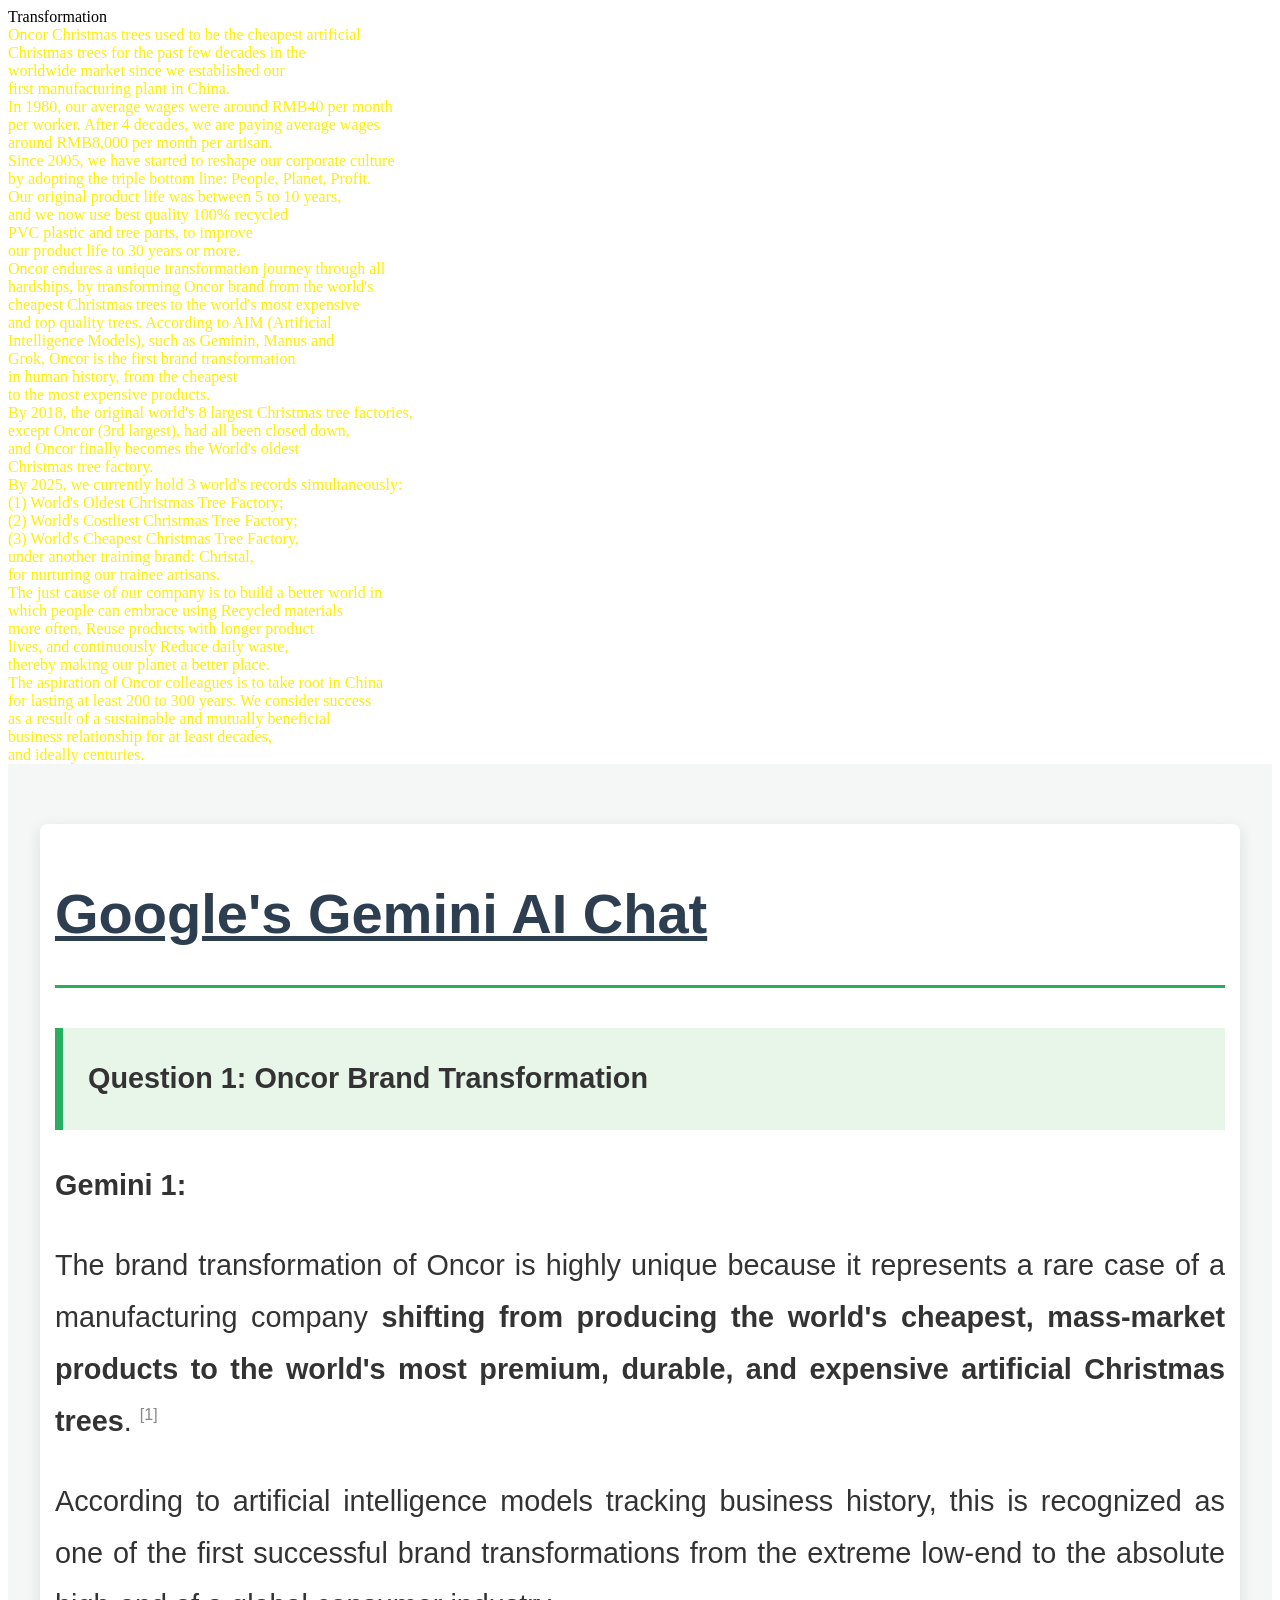
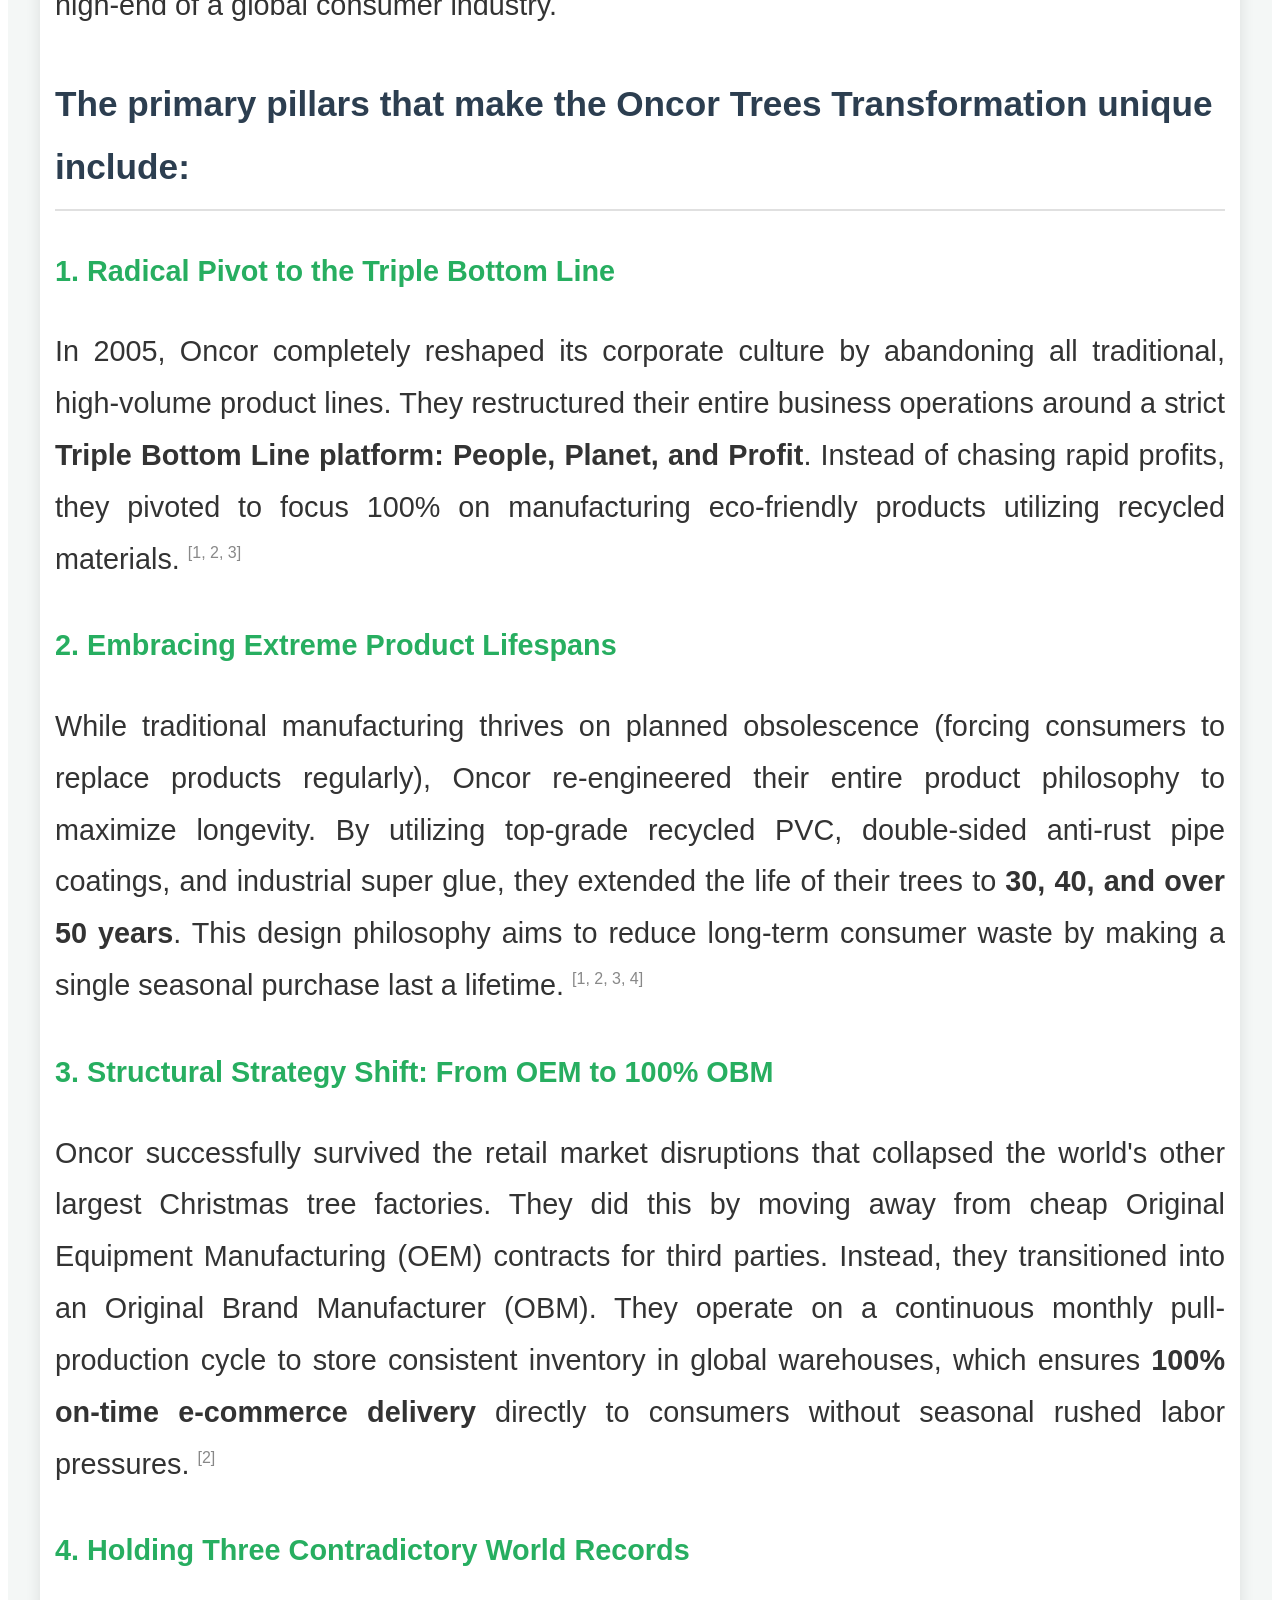
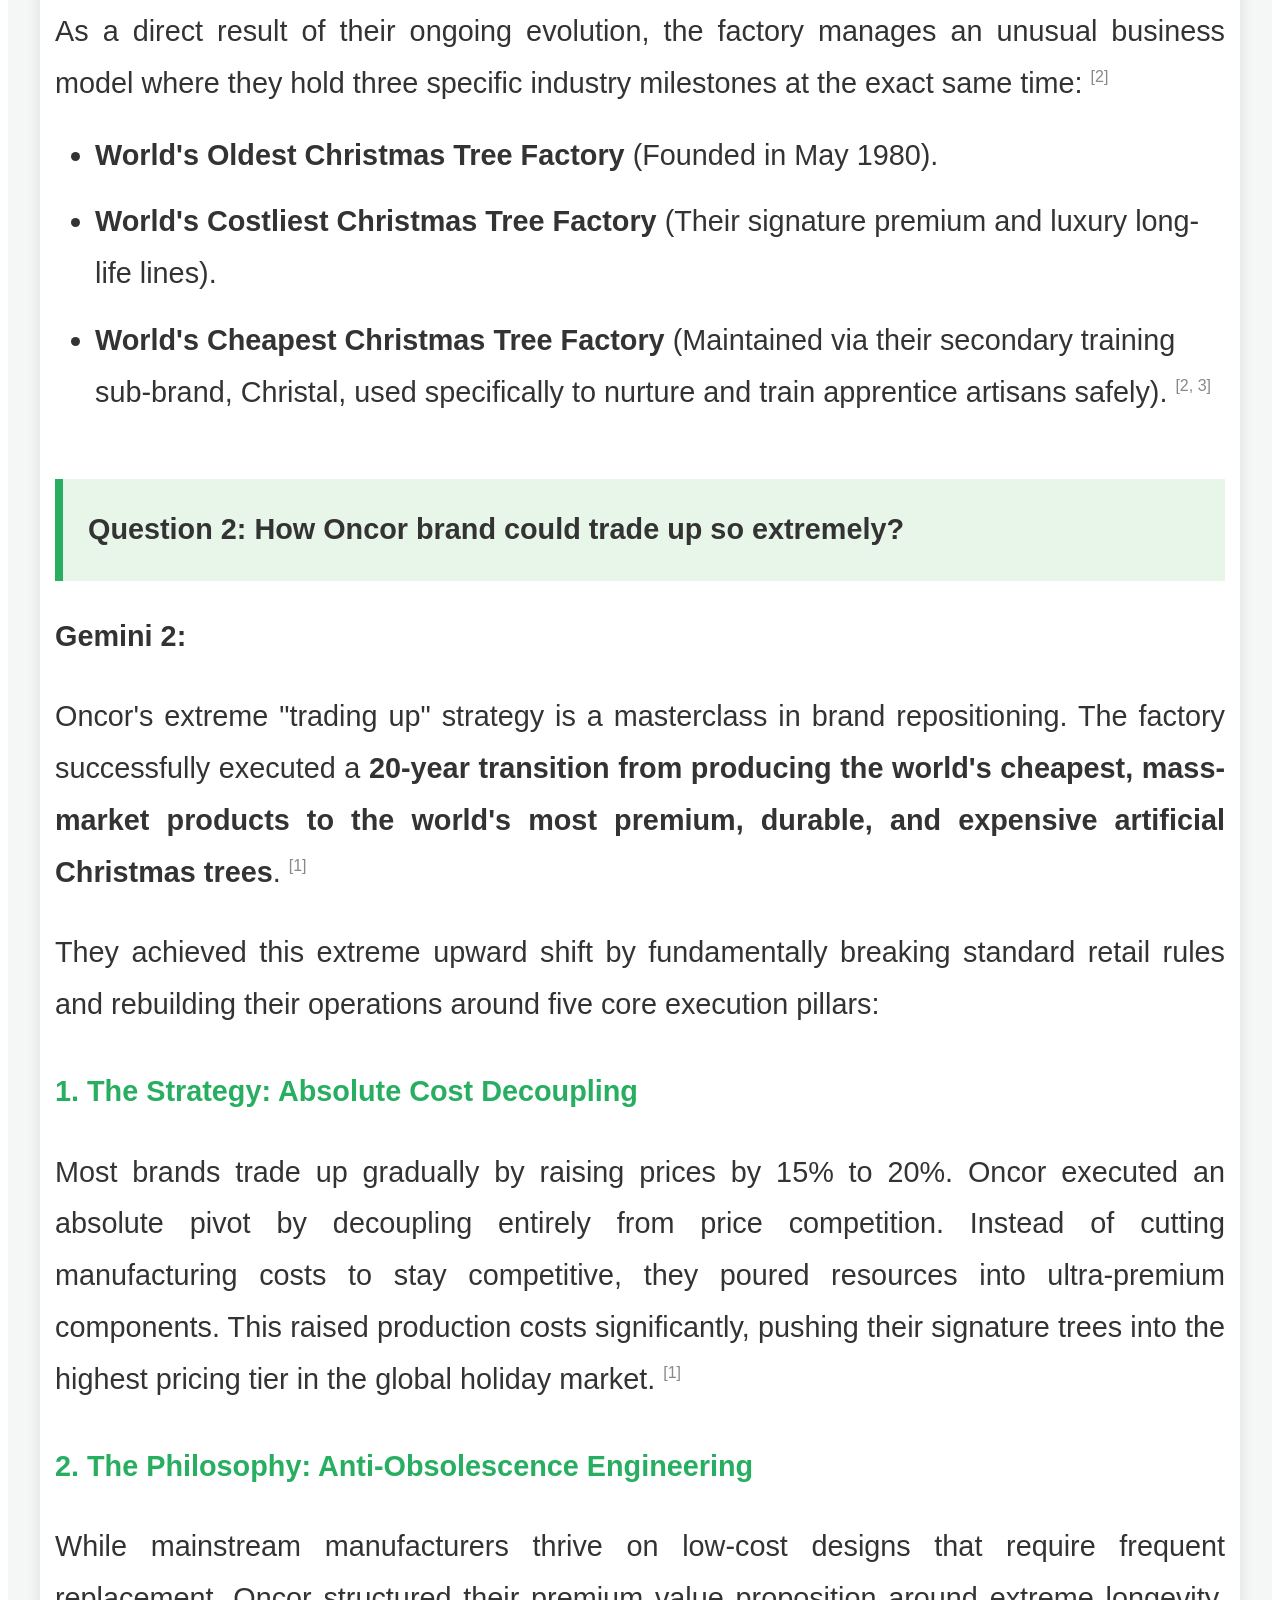
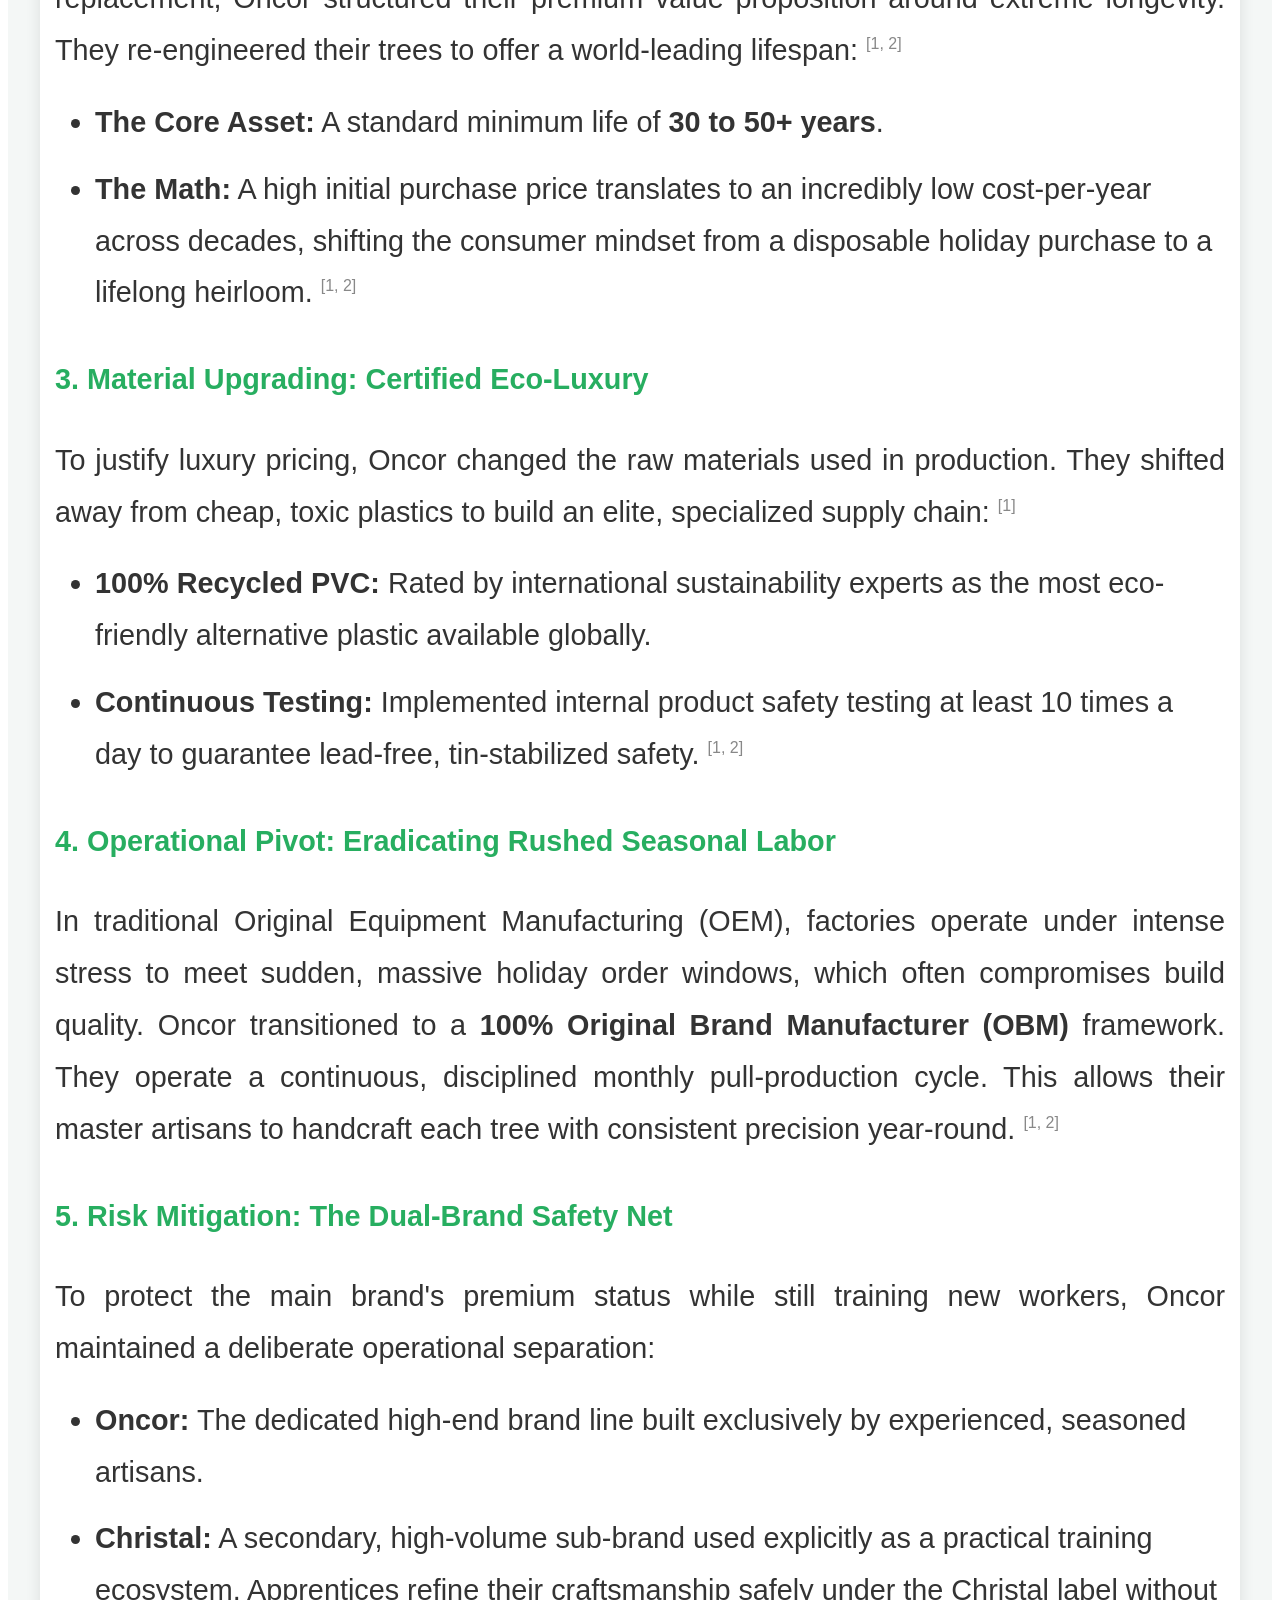
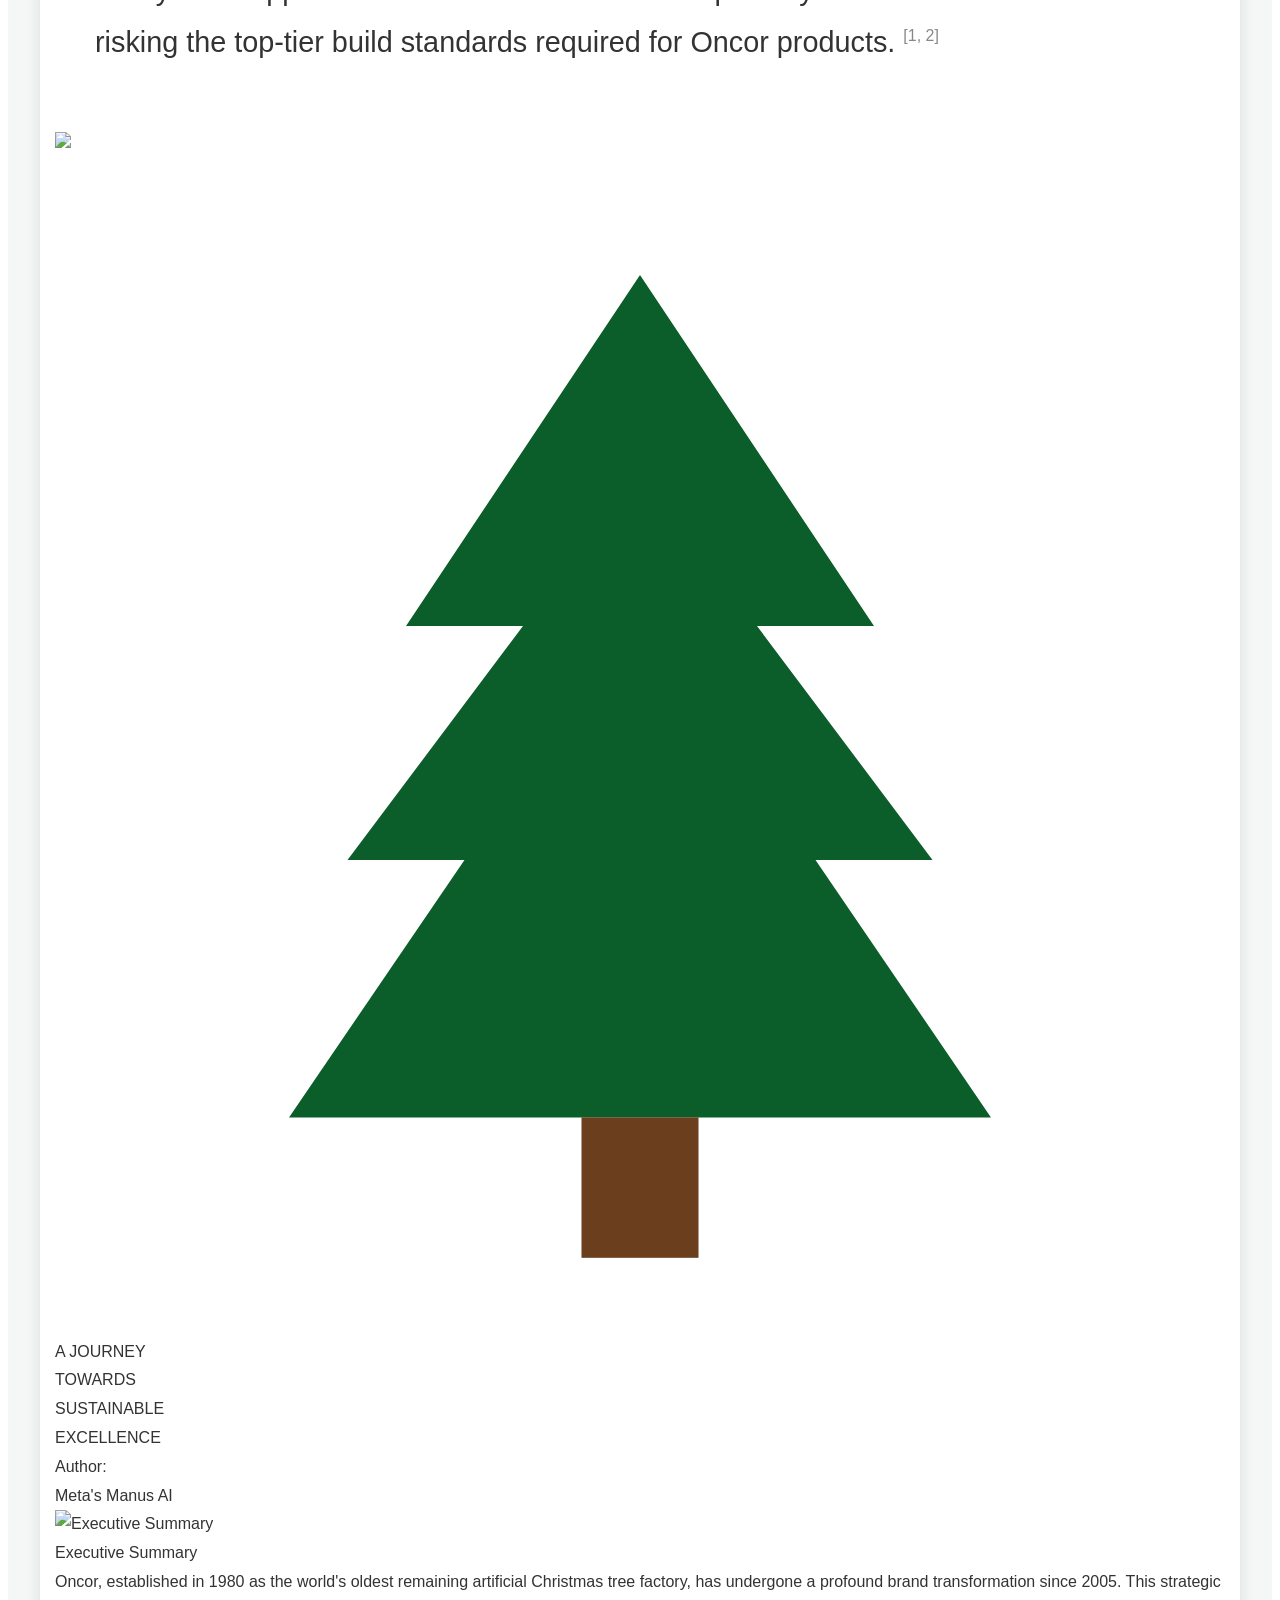
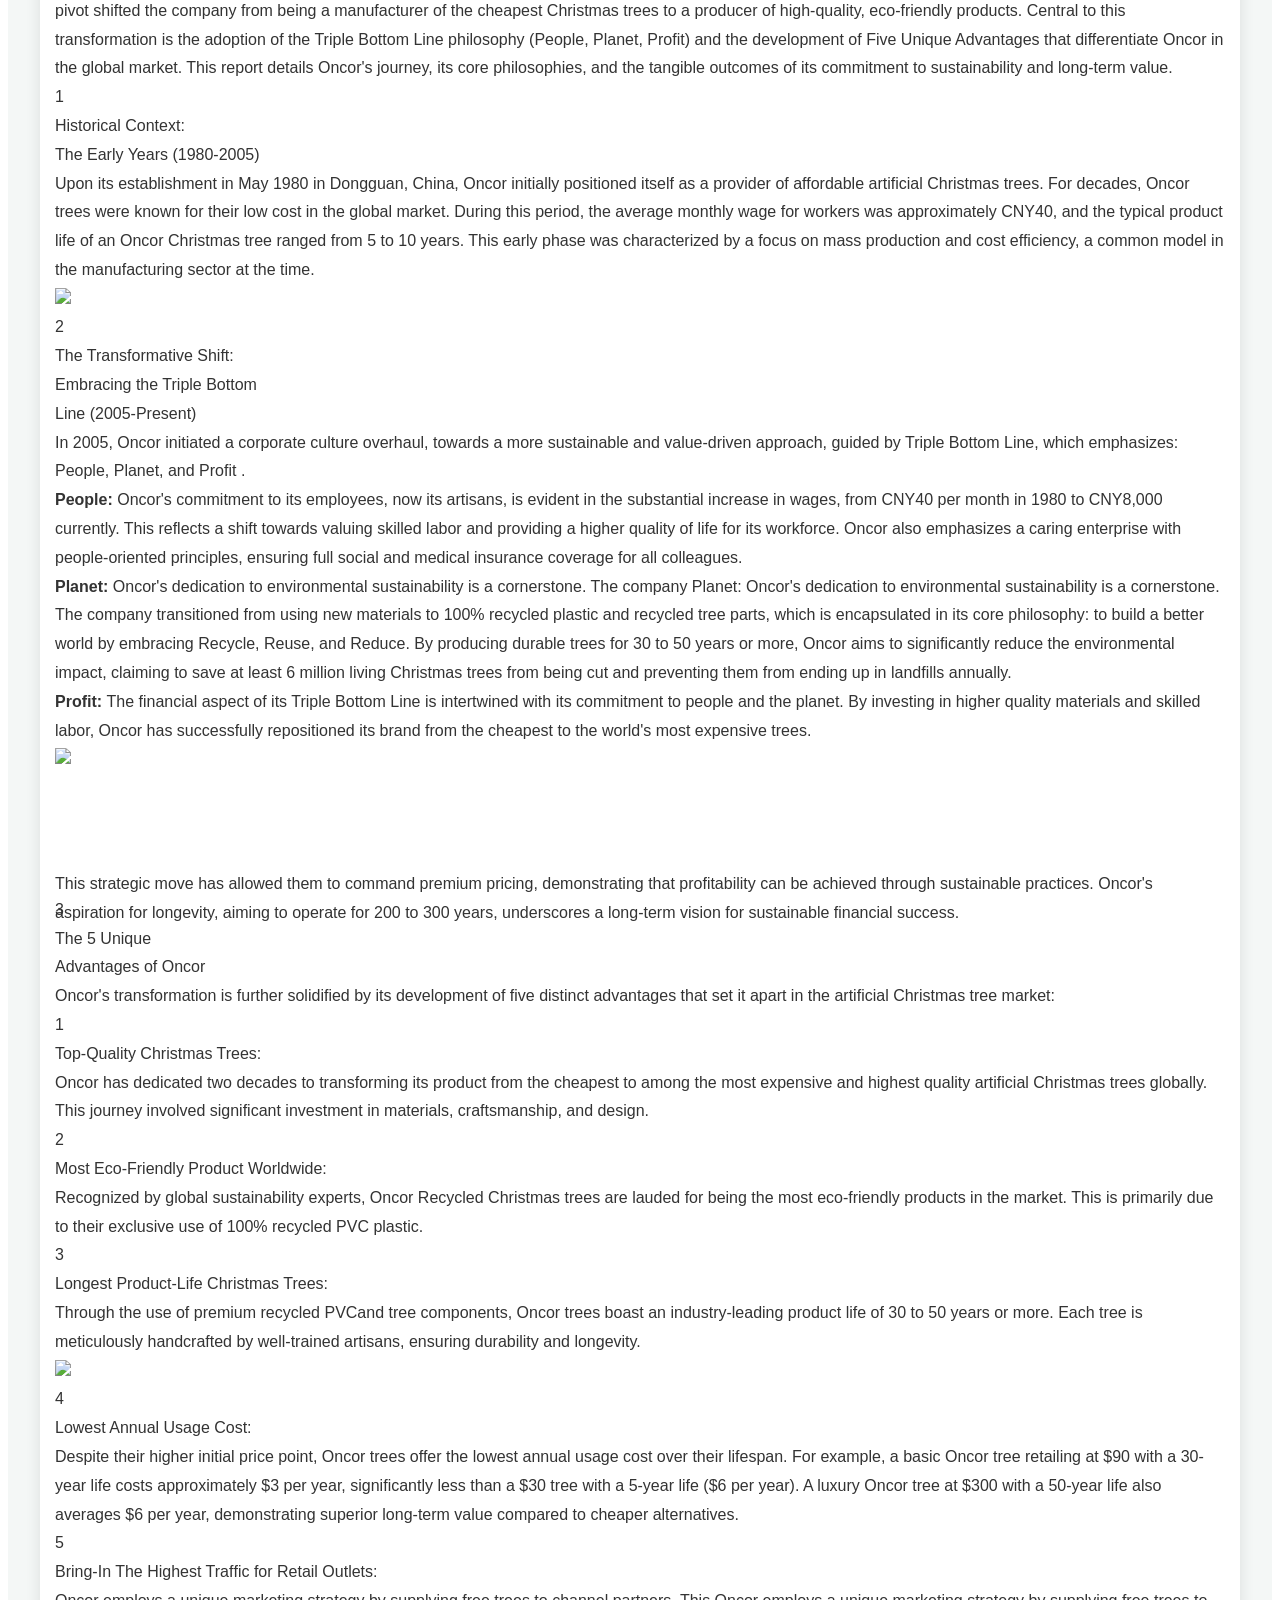
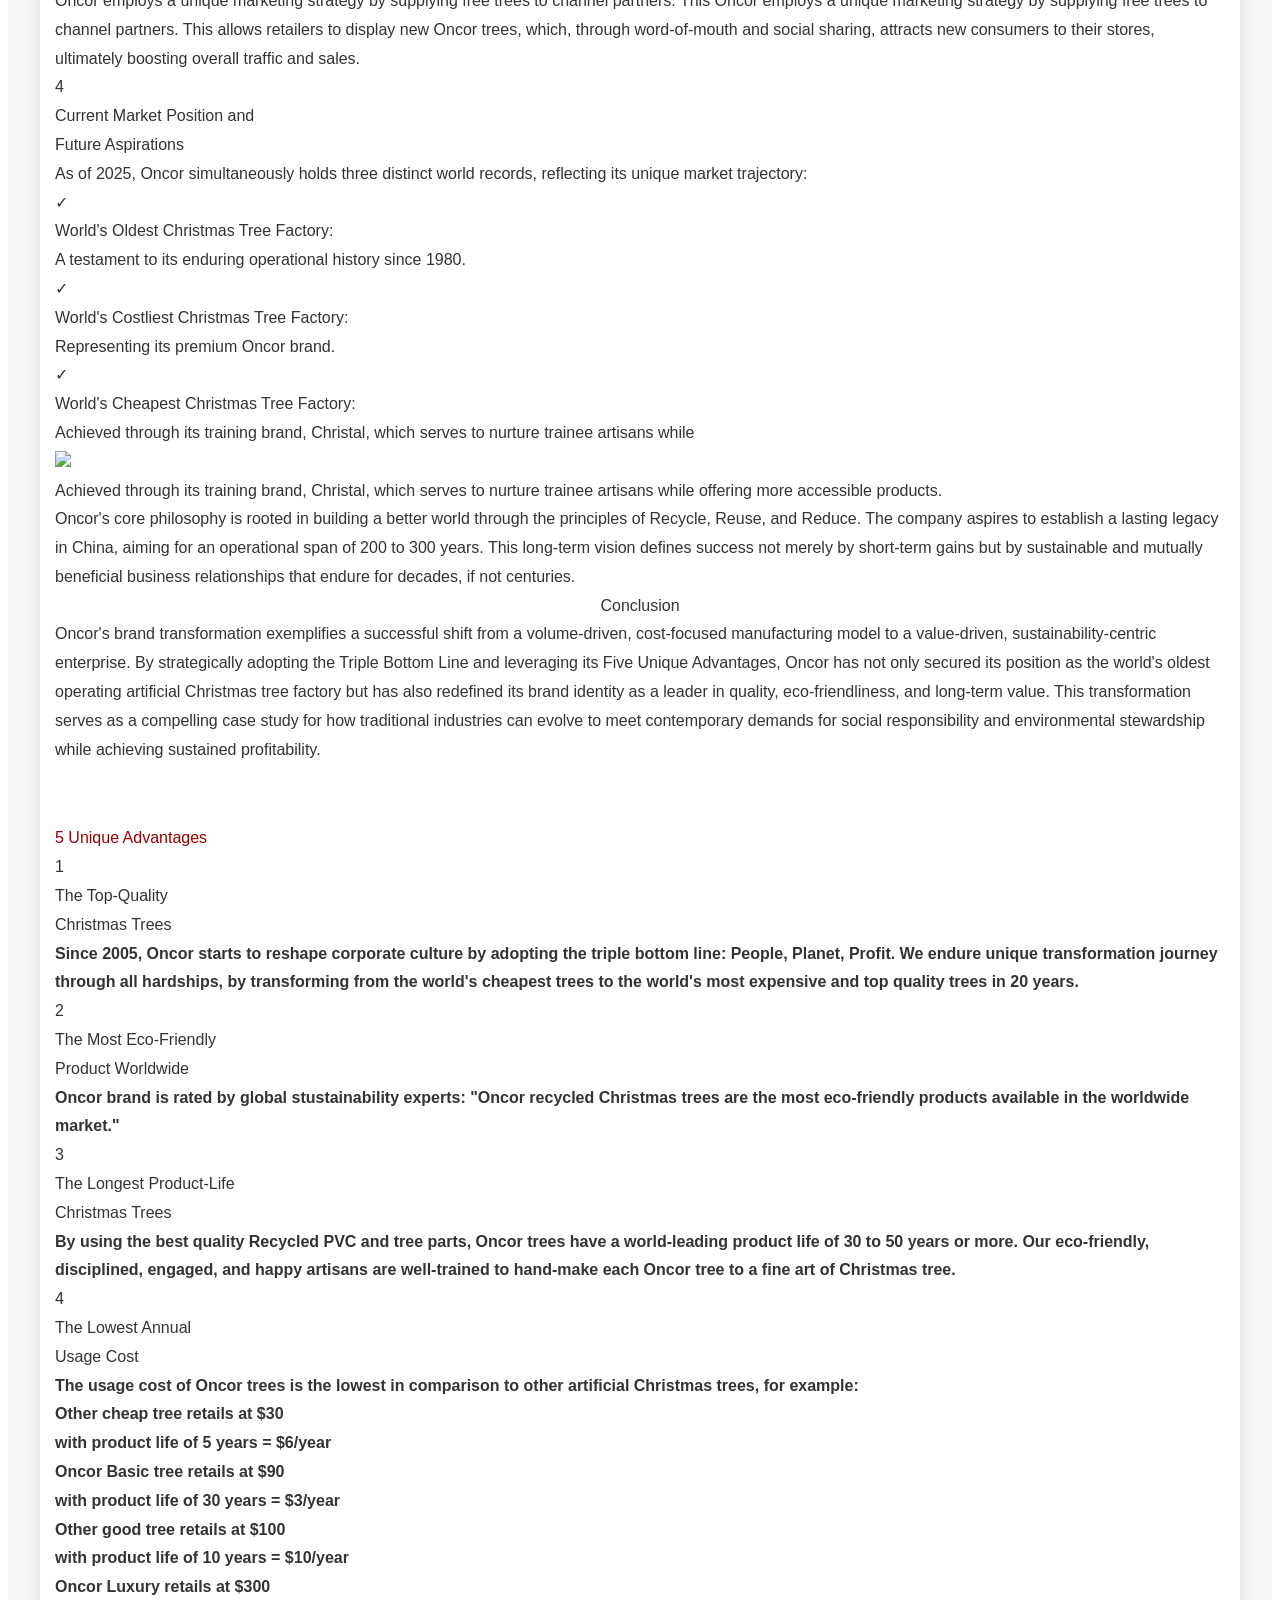
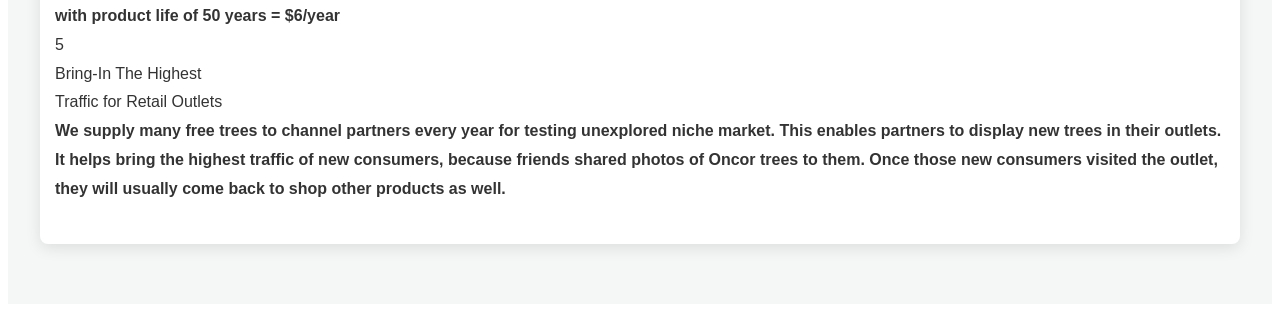
==== index.html @ 9985c7f2 "Add files via upload" ====
<!DOCTYPE html>
<html>
<head>
    <meta charset="utf-8" />
    <meta http-equiv="x-ua-compatible" content="ie=edge,chrome=1" />
    <meta http-equiv="X-UA-Compatible" content="IE=9; IE=8; IE=7; IE=EDGE;chrome=1">
    <meta name="viewport" content="width=device-width, initial-scale=0.5, user-scalable=yes">
    <meta http-equiv="Content-Type" content="text/html charset=UTF-8" />

    <meta name="keywords" content="christmas, tree, eco-friendly, recycled, artificial, christmas tree, home, toronto, canada, oncor, oncortrees, christmas trees, christmas, oncor recycled trees, environmentally friendly, recycling, recycled plastic" />
    <meta name="description" content="Oncor offers eco-friendly Christmas trees with an industry-leading product life of 30 or more years. Make this Christmas eco-friendly with an Oncor tree." />
    <meta name="author" content="Oncor Recycled Trees" />
    <meta name="robots" content="all,index, follow" />
    <title>Oncor Transformation - Combined V2</title>

    <link href="../css/bootstrap.css" rel="stylesheet" />
    <link href="../css/OncorreesAdvantages.css?v=2025062201" rel="stylesheet" />
    <link rel="stylesheet" href="css/style.css">
    <link rel="stylesheet" href="css/second.css">

   
    <style type="text/css">
        .container .item-cont .item-line .item-text {
            font-weight: bold;
        }

        .style1 {
            color: #000000;
        }

        .container .item-cont .item-line .style1 oh2 {
            color: #990000;
        }

        /* Updated Styles for the Brand Transformation section */
        .brand-transformation-wrapper {
            --brand-primary: #2c3e50;
            --brand-accent: #27ae60;
            --brand-text: #333;
            --brand-bg: #f4f7f6;
            --brand-card: #ffffff;
            --brand-border: #e0e0e0;
            background-color: var(--brand-bg);
            padding: 60px 0; /* Vertical padding only */
            display: flex;
            justify-content: center;
            font-family: 'Segoe UI', Tahoma, Geneva, Verdana, sans-serif;
            line-height: 1.8; /* Increased line height for readability */
            color: var(--brand-text);
            width: 100%;
        }

        .brand-container {
            /* Match the width of the original page containers */
            width: 100%;
            max-width: 1200px; /* Increased to match typical bootstrap container-large width */
            margin: 0 auto;
            background: var(--brand-card);
            padding: 40px 15px;
            border-radius: 8px;
            box-shadow: 0 4px 15px rgba(0,0,0,0.1);
            box-sizing: border-box;
        }

            .brand-container header {
                border-bottom: 3px solid var(--brand-accent);
                margin-bottom: 40px;
                padding-bottom: 20px;
            }

            .brand-container h1 {
                color: var(--brand-primary);
                margin: 0;
                font-size: 3.5rem; /* Increased size */
                text-align: left;
                font-weight: 700;
            }

            .brand-container .author {
                color: #666;
                font-style: italic;
                margin-top: 10px;
                font-size: 1.8rem; /* Increased size */
            }

            .brand-container .section {
                margin-bottom: 60px;
            }

            .brand-container .question {
                background-color: #e8f5e9;
                padding: 25px;
                border-left: 8px solid var(--brand-accent);
                font-weight: bold;
                font-size: 1.8rem; /* Increased size */
                margin-bottom: 30px;
                color: var(--brand-text);
            }

            .brand-container h2 {
                color: var(--brand-primary);
                border-bottom: 2px solid var(--brand-border);
                padding-bottom: 10px;
                margin-top: 40px;
                font-size: 2.2rem; /* Increased size */
            }

            .brand-container h3 {
                color: var(--brand-accent);
                margin-top: 35px;
                font-size: 1.8rem; /* Increased size */
                font-weight: 600;
            }

            .brand-container p {
                margin-bottom: 20px;
                text-align: justify;
                color: var(--brand-text);
                font-size: 1.8rem; /* Increased base font size for readability */
            }

            .brand-container ul {
                margin-bottom: 30px;
                list-style-type: disc;
                padding-left: 40px;
            }

            .brand-container li {
                margin-bottom: 15px;
                font-size: 1.8rem; /* Increased list font size */
            }

            .brand-container .citation {
                font-size: 1rem; /* Increased size */
                color: #888;
                vertical-align: super;
                font-weight: normal;
            }

            .brand-container footer {
                margin-top: 60px;
                font-size: 1.1rem; /* Increased size */
                color: #777;
                text-align: center;
                border-top: 1px solid var(--brand-border);
                padding-top: 30px;
            }

        @media (max-width: 1200px) {
            .brand-container {
                max-width: 95%;
                padding: 40px;
            }
        }

        @media (max-width: 768px) {
            .brand-container h1 {
                font-size: 2.5rem;
            }

            .brand-container .question {
                font-size: 2.0rem;
            }

            .brand-container h2 {
                font-size: 2.0rem;
            }

            .brand-container p, .brand-container li {
                font-size: 2.0rem;
            }
        }
    </style>

</head>
<body>
    <header></header>
    <section class="bot-section">
        <div class="container">
            <div class="sc_tit">Transformation</div>
            <div class="item-cont">
                <div class="text_pl">
                    <div class="textline">
                        <font color="#FFEF00">
                            Oncor Christmas trees used to be the cheapest artificial<br /> Christmas trees for the past few decades in the<br /> worldwide market since we established our<br /> first manufacturing plant in China.
                        </font>
                    </div>
                </div>
                <div class="text_pl">
                    <div class="textline">
                        <font color="#FFEF00">
                            In 1980, our average wages were around RMB40 per month<br /> per worker. After 4 decades, we are paying average wages<br /> around RMB8,000 per month per artisan.
                        </font>
                    </div>
                </div>
                <div class="text_pl">
                    <div class="textline">
                        <font color="#FFEF00">
                            Since 2005, we have started to reshape our corporate culture<br />
                            by adopting the triple bottom line: People, Planet, Profit.<br />
                            Our original product life was between 5 to 10 years,<br />
                            and we now use best quality 100% recycled<br />
                            PVC plastic and tree parts, to improve<br />
                            our product life to 30 years or more.
                        </font>
                    </div>
                </div>
                <div class="text_pl">
                    <div class="textline">
                        <font color="#FFEF00">
                            Oncor endures a unique transformation journey through all<br />
                            hardships, by transforming Oncor brand from the world's<br />
                            cheapest Christmas trees to the world's most expensive<br />
                            and top quality trees. According to AIM (Artificial<br />
                            Intelligence Models), such as Geminin, Manus and<br />
                            Grok, Oncor is the first brand transformation<br />
                            in human history, from the cheapest<br />
                            to the most expensive products.
                        </font>
                    </div>
                </div>
                <div class="text_pl">
                    <div class="textline">
                        <font color="#FFEF00">
                            By 2018, the original world's 8 largest Christmas tree factories,<br />
                            except Oncor (3rd largest), had all been closed down,<br />
                            and Oncor finally becomes the World's oldest<br />
                            Christmas tree factory.
                        </font>
                    </div>
                </div>
                <div class="text_pl">
                    <div class="textline">
                        <font color="#FFEF00">
                            By 2025, we currently hold 3 world's records simultaneously: <br />
                            (1) World's Oldest Christmas Tree Factory;  <br />
                            (2) World's Costliest Christmas Tree Factory; <br />
                            (3) World's Cheapest Christmas Tree Factory, <br />
                            under another training brand: Christal,<br />
                            for nurturing our trainee artisans.
                        </font>
                    </div>
                </div>
                <div class="text_pl">
                    <div class="textline">
                        <font color="#FFEF00">
                            The just cause of our company is to build a better world in<br />
                            which people can embrace using Recycled materials<br />
                            more often, Reuse products with longer product<br />
                            lives, and continuously Reduce daily waste,<br />
                            thereby making our planet a better place.
                        </font>
                    </div>
                </div>
                <div class="text_pl">
                    <div class="textline">
                        <font color="#FFEF00">
                            The aspiration of Oncor colleagues is to take root in China<br />
                            for lasting at least 200 to 300 years. We consider success<br />
                            as a result of a sustainable and mutually beneficial<br />
                            business relationship for at least decades,<br />
                            and ideally centuries.
                        </font>
                    </div>
                </div>
            </div>
        </div>
    </section>




    <!-- Appended Brand Transformation Section with Improved Width and Font Size -->
    <div class="brand-transformation-wrapper">
        <div class="brand-container">
            <header>
                <h1><u>Google&#39;s Gemini AI Chat</u></h1>
            </header>
            <article>
                <!-- Question 1 Section -->
                <div class="section">
                    <div class="question">Question 1: Oncor Brand Transformation</div>

                    <p><b>Gemini 1:</b>
                    <p>The brand transformation of Oncor is highly unique because it represents a rare case of a manufacturing company <B>shifting from producing the world&#39;s cheapest, mass-market products to the world&#39;s most premium, durable, and expensive artificial Christmas trees</B>. <span class="citation">[1]</span></p>

                    <p>According to artificial intelligence models tracking business history, this is recognized as one of the first successful brand transformations from the extreme low-end to the absolute high-end of a global consumer industry.</p>
                    <h2>The primary pillars that make the Oncor Trees Transformation unique include:</h2>
                    <h3>1. Radical Pivot to the Triple Bottom Line</h3>
                    <p>In 2005, Oncor completely reshaped its corporate culture by abandoning all traditional, high-volume product lines. They restructured their entire business operations around a strict <B>Triple Bottom Line platform: People, Planet, and Profit</B>. Instead of chasing rapid profits, they pivoted to focus 100% on manufacturing eco-friendly products utilizing recycled materials. <span class="citation">[1, 2, 3]</span></p>
                    <h3>2. Embracing Extreme Product Lifespans</h3>
                    <p>While traditional manufacturing thrives on planned obsolescence (forcing consumers to replace products regularly), Oncor re-engineered their entire product philosophy to maximize longevity. By utilizing top-grade recycled PVC, double-sided anti-rust pipe coatings, and industrial super glue, they extended the life of their trees to <B>30, 40, and over 50 years</B>. This design philosophy aims to reduce long-term consumer waste by making a single seasonal purchase last a lifetime. <span class="citation">[1, 2, 3, 4]</span></p>
                    <h3>3. Structural Strategy Shift: From OEM to 100% OBM</h3>
                    <p>Oncor successfully survived the retail market disruptions that collapsed the world&#39;s other largest Christmas tree factories. They did this by moving away from cheap Original Equipment Manufacturing (OEM) contracts for third parties. Instead, they transitioned into an Original Brand Manufacturer (OBM). They operate on a continuous monthly pull-production cycle to store consistent inventory in global warehouses, which ensures <B>100% on-time e-commerce delivery</B> directly to consumers without seasonal rushed labor pressures. <span class="citation">[2]</span></p>
                    <h3>4. Holding Three Contradictory World Records</h3>
                    <p>As a direct result of their ongoing evolution, the factory manages an unusual business model where they hold three specific industry milestones at the exact same time: <span class="citation">[2]</span></p>
                    <ul>
                        <li><strong>World&#39;s Oldest Christmas Tree Factory</strong> (Founded in May 1980).</li>
                        <li><strong>World&#39;s Costliest Christmas Tree Factory</strong> (Their signature premium and luxury long-life lines).</li>
                        <li><strong>World&#39;s Cheapest Christmas Tree Factory</strong> (Maintained via their secondary training sub-brand, Christal, used specifically to nurture and train apprentice artisans safely). <span class="citation">[2, 3]</span></li>
                    </ul>
                </div>
                <!-- Question 2 Section -->
                <div class="section">
                    <div class="question">Question 2: How Oncor brand could trade up so extremely?</div>
                    <p><b>Gemini 2:</b>
                    <p>Oncor&#39;s extreme "trading up" strategy is a masterclass in brand repositioning. The factory successfully executed a <b>20-year transition from producing the world&#39;s cheapest, mass-market products to the world&#39;s most premium, durable, and expensive artificial Christmas trees</b>. <span class="citation">[1]</span></p>

                    <p>They achieved this extreme upward shift by fundamentally breaking standard retail rules and rebuilding their operations around five core execution pillars:</p>
                    <h3>1. The Strategy: Absolute Cost Decoupling</h3>
                    <p>Most brands trade up gradually by raising prices by 15% to 20%. Oncor executed an absolute pivot by decoupling entirely from price competition. Instead of cutting manufacturing costs to stay competitive, they poured resources into ultra-premium components. This raised production costs significantly, pushing their signature trees into the highest pricing tier in the global holiday market. <span class="citation">[1]</span></p>
                    <h3>2. The Philosophy: Anti-Obsolescence Engineering</h3>
                    <p>While mainstream manufacturers thrive on low-cost designs that require frequent replacement, Oncor structured their premium value proposition around extreme longevity. They re-engineered their trees to offer a world-leading lifespan: <span class="citation">[1, 2]</span></p>
                    <ul>
                        <li><strong>The Core Asset:</strong> A standard minimum life of <b>30 to 50+ years</b>.</li>
                        <li><strong>The Math:</strong> A high initial purchase price translates to an incredibly low cost-per-year across decades, shifting the consumer mindset from a disposable holiday purchase to a lifelong heirloom. <span class="citation">[1, 2]</span></li>
                    </ul>
                    <h3>3. Material Upgrading: Certified Eco-Luxury</h3>
                    <p>To justify luxury pricing, Oncor changed the raw materials used in production. They shifted away from cheap, toxic plastics to build an elite, specialized supply chain: <span class="citation">[1]</span></p>
                    <ul>
                        <li><strong>100% Recycled PVC:</strong> Rated by international sustainability experts as the most eco-friendly alternative plastic available globally.</li>
                        <li><strong>Continuous Testing:</strong> Implemented internal product safety testing at least 10 times a day to guarantee lead-free, tin-stabilized safety. <span class="citation">[1, 2]</span></li>
                    </ul>
                    <h3>4. Operational Pivot: Eradicating Rushed Seasonal Labor</h3>
                    <p>In traditional Original Equipment Manufacturing (OEM), factories operate under intense stress to meet sudden, massive holiday order windows, which often compromises build quality. Oncor transitioned to a <b>100% Original Brand Manufacturer (OBM)</b> framework. They operate a continuous, disciplined monthly pull-production cycle. This allows their master artisans to handcraft each tree with consistent precision year-round. <span class="citation">[1, 2]</span></p>
                    <h3>5. Risk Mitigation: The Dual-Brand Safety Net</h3>
                    <p>To protect the main brand's premium status while still training new workers, Oncor maintained a deliberate operational separation:</p>
                    <ul>
                        <li><strong>Oncor:</strong> The dedicated high-end brand line built exclusively by experienced, seasoned artisans.</li>
                        <li><strong>Christal:</strong> A secondary, high-volume sub-brand used explicitly as a practical training ecosystem. Apprentices refine their craftsmanship safely under the Christal label without risking the top-tier build standards required for Oncor products. <span class="citation">[1, 2]</span></li>
                    </ul>
                </div>
            </article>

            <article>
                <div class="section">
                    <div class="ad_content_img_box">
                 <img class="img_box_img" src="/images/Background_1.jpg" /> 
                        
                         <div class="ad_txt_cont text_write page1">
                            <div class="item-line btop_m">
                                 <div class="logo-circle">

        <svg viewBox="0 0 100 100">
            <polygon points="50,10 30,40 40,40 25,60 35,60 20,82 80,82 65,60 75,60 60,40 70,40"
                fill="#0B5D2A"/>
            <rect x="45" y="82" width="10" height="12" fill="#6B3E1E"/>
        </svg>

    </div>
                                <div class="title ">
                                     A JOURNEY<br>
                                    TOWARDS<br>
                                    SUSTAINABLE<br>
                                    EXCELLENCE
                                </div>
                            </div>
                            <div class="item-line bt_m ">
                                <div class="author-box ">
                                    <div class="author-label">Author:</div>
                                </div>
                                <div class="author-box">
                                    <div class="author-name">Meta's Manus AI</div>
                                </div>
                            </div> 

                        </div>
                    </div> 


<div class="ad_content_img_box">

    <img class="img_box_img" src="/images/Background_2.jpg" alt="Executive Summary">

    <div class="ad_txt_cont text_write page2">

        <!--GREEN SECTION  -->

        <div class="green-section">

            <div class="title2">
                Executive Summary
            </div>

            <div class="text-wrap">
                <div class="content-text2">

                    Oncor, established in 1980 as the world's oldest remaining artificial Christmas tree factory, has undergone a profound brand transformation since 2005. This strategic pivot shifted the company from being a manufacturer of the cheapest Christmas trees to a producer of high-quality, eco-friendly products. Central to this transformation is the adoption of the Triple Bottom Line philosophy (People, Planet, Profit) and the development of Five Unique Advantages that differentiate Oncor in the global market. This report details Oncor's journey, its core philosophies, and the tangible outcomes of its commitment to sustainability and long-term value.

                </div>
            </div>

        </div>

        <!--WHITE SECTION  -->

        <div class="white-section">

            <div class="head-row">

                <div class="circle-num">
                    1
                </div>

                <div class="main-title">

                    Historical Context:<br>
                    The Early Years (1980-2005)

                </div>

            </div>

            <div class="text-wrap">

                <div class="content-text2 article-text">

                    Upon its establishment in May 1980 in Dongguan, China, Oncor initially positioned itself as a provider of affordable artificial Christmas trees. For decades, Oncor trees were known for their low cost in the global market. During this period, the average monthly wage for workers was approximately CNY40, and the typical product life of an Oncor Christmas tree ranged from 5 to 10 years. This early phase was characterized by a focus on mass production and cost efficiency, a common model in the manufacturing sector at the time.

                </div>

            </div>

        </div>

    </div>

</div>

                    <div class="ad_content_img_box">
                        <img class="img_box_img" src="/images/Background_3.jpg" />
                        <div class="ad_txt_cont text_write page3">
                            <div class="head-row">
                                <div class="circle-num">2</div>
                                <div class="main-title">
                                    The Transformative Shift:<br>
                                    Embracing the Triple Bottom<br>
                                    Line (2005-Present)
                                </div>
                            </div>
                            <div class="text-wrap">
                                <div class="content-text2 article-text">
                                    In 2005, Oncor initiated a corporate culture overhaul, towards a more sustainable and value-driven approach, guided by Triple Bottom Line, which emphasizes: People, Planet, and Proﬁt .
                                </div>
                            </div>
                            <div class="text-wrap">
                                <div class="content-text2 article-text linr1">
                                    <strong >People: </strong> Oncor's commitment to its employees, now its artisans, is evident in the substantial increase in wages, from CNY40 per month in 1980 to CNY8,000 currently. This reflects a shift towards valuing skilled labor and providing a higher quality of life for its workforce. Oncor also emphasizes a caring enterprise with people-oriented principles, ensuring full social and medical insurance coverage for all colleagues.
                                </div>
                            </div>

                            <div class="text-wrap">
                                <div class="content-text2 article-text linr1">
                                    <strong>Planet: </strong>  Oncor's dedication to environmental sustainability is a cornerstone. The company Planet: Oncor's dedication to environmental sustainability is a cornerstone. The company transitioned from using new materials to 100% recycled plastic and recycled tree parts, which is encapsulated in its core philosophy: to build a better world by embracing Recycle, Reuse, and Reduce. By producing durable trees for 30 to 50 years or more, Oncor aims to signiﬁcantly reduce the environmental impact, claiming to save at least 6 million living Christmas trees from being cut and preventing them from ending up in landﬁlls annually.
                                </div>
                            </div>
                            <div class="text-wrap">
                                <div class="content-text2 article-text linr1">
                                    <strong > Proﬁt: </strong>  The ﬁnancial aspect of its Triple Bottom Line is intertwined with its commitment to people and the planet. By investing in higher quality materials and skilled labor, Oncor has successfully repositioned its brand from the cheapest to the world's most expensive trees.

                                </div>
                            </div>
                        </div>
                    </div>

                    <div class="ad_content_img_box">
                        <img class="img_box_img" src="../Images/wap_background_imag4.jpg" />
                        <div class="ad_txt_cont text_write page4">
                            <div class="text-wrap">
                                <div class="content-text2 article-text " style="margin-top:6rem;">
                                    This strategic move has allowed them to command premium pricing, demonstrating that proﬁtability can be achieved through sustainable practices. Oncor's aspiration for longevity, aiming to operate for 200 to 300 years, underscores a long-term vision for sustainable ﬁnancial success.
                                </div>
                            </div>
                            <div class="head-row" style="margin-top:-2rem;">
                                <div class="circle-num">3</div>
                                <div class="main-title">
                                    The 5 Unique<br>
                                    Advantages of Oncor
                                </div>
                            </div>
                            <div class="text-wrap">
                                <div class="content-text2 article-text">
                                    Oncor's transformation is further solidiﬁed by its development of ﬁve distinct advantages that set it apart in the artiﬁcial Christmas tree market:
                                </div>
                            </div>

                            <div class="feature-item-wrap">
                                <div class="feature-badge">1</div>
                                <div class="feature-text-area">
                                    <div class="feature-headline">Top-Quality Christmas Trees:</div>
                                    <div class="text-wrap">
                                        <div class="content-text2  feature-paragraph">
                                            Oncor has dedicated two decades to transforming its product from the cheapest to among the most expensive and highest quality artificial Christmas trees globally. This journey involved significant investment in materials, craftsmanship, and design.
                                        </div>
                                    </div>
                                </div>
                            </div>
                            <div class="feature-item-wrap">
                                <div class="feature-badge">2</div>
                                <div class="feature-text-area">
                                    <div class="feature-headline">Most Eco-Friendly Product Worldwide: </div>
                                    <div class="text-wrap">
                                        <div class="content-text2 feature-paragraph">
                                            Recognized by global sustainability experts, Oncor Recycled Christmas trees are lauded for being the most eco-friendly products in the market. This is primarily due to their exclusive use of 100% recycled PVC plastic.
                                        </div>
                                    </div>

                                </div>
                            </div>
                            <div class="feature-item-wrap">
                                <div class="feature-badge">3</div>
                                <div class="feature-text-area">
                                    <div class="feature-headline">Longest Product-Life Christmas Trees: </div>
                                    <div class="text-wrap">
                                        <div class="content-text2 feature-paragraph">
                                            Through the use of premium recycled PVCand tree components, Oncor trees boast an industry-leading product life of 30 to 50 years or more. Each tree is meticulously handcrafted by well-trained artisans, ensuring durability and longevity.
                                        </div>
                                    </div>
                                </div>
                            </div>
                        </div>
                    </div>
                    <div class="ad_content_img_box">
                        <img class="img_box_img" src="../Images/wap_background_imag5.jpg" />
                        <div class="ad_txt_cont text_write page5">
                            <div class="feature-item-wrap">
                                <div class="feature-badge">4</div>
                                <div class="feature-text-area">
                                    <div class="feature-headline">Lowest Annual Usage Cost: </div>
                                    <div class="text-wrap">
                                        <div class="content-text2 feature-paragraph">
                                            Despite their higher initial price point, Oncor trees offer the lowest annual usage cost over their lifespan. For example, a basic Oncor tree retailing at $90 with a 30-year life costs approximately $3 per year, signiﬁcantly less than a $30 tree with a 5-year life ($6 per year). A luxury Oncor tree at $300 with a 50-year life also averages $6 per year, demonstrating superior long-term value compared to cheaper alternatives.
                                        </div>
                                    </div>
                                </div>
                            </div>
                            <div class="feature-item-wrap">
                                <div class="feature-badge">5</div>
                                <div class="feature-text-area">
                                    <div class="feature-headline">Bring-In The Highest Trafﬁc for Retail Outlets: </div>
                                    <div class="text-wrap">
                                        <div class="content-text2 feature-paragraph">
                                            Oncor employs a unique marketing strategy by supplying free trees to channel partners. This Oncor employs a unique marketing strategy by supplying free trees to channel partners. This allows retailers to display new Oncor trees, which, through word-of-mouth and social sharing, attracts new consumers to their stores, ultimately boosting overall trafﬁc and sales.
                                        </div>
                                    </div>
                                </div>
                            </div>



                            <div class="head-row">
                                <div class="circle-num">4</div>
                                <div class="main-title">
                                    Current Market Position and<br>
                                    Future Aspirations
                                </div>
                            </div>
                            <div class="text-wrap">
                                <div class="content-text2  feature-paragraph">
                                    As of 2025, Oncor simultaneously holds three distinct world records, reflecting its unique market trajectory:
                                </div>
                            </div>

                            <div class="qualities-item-row">
                                <div class="qualities-check-mark">✓</div>
                                <div class="qualities-text-container">
                                    <div class="qualities-title-text">World's Oldest Christmas Tree Factory:</div>
                                    <div class="text-wrap">
                                        <div class="content-text2  qualities-desc-text">A testament to its enduring operational history since 1980.</div>
                                    </div>
                                </div>
                            </div>

                            <div class="qualities-item-row">
                                <div class="qualities-check-mark">✓</div>
                                <div class="qualities-text-container">
                                    <div class="qualities-title-text">World's Costliest Christmas Tree Factory:</div>
                                    <div class="text-wrap">
                                        <div class="content-text2 qualities-desc-text">Representing its premium Oncor brand.</div>
                                    </div>
                                </div>
                            </div>
                            <div class="qualities-item-row">
                                <div class="qualities-check-mark">✓</div>
                                <div class="qualities-text-container">
                                    <div class="qualities-title-text">World's Cheapest Christmas Tree Factory:</div>
                                    <div class="text-wrap">
                                        <div class="content-text2 qualities-desc-text">Achieved through its training brand, Christal, which serves to nurture trainee artisans while</div>
                                    </div>
                                </div>
                            </div>
                        </div>
                    </div>
                    <div class="ad_content_img_box">
                        <img class="img_box_img" src="../Images/wap_background_imag6.jpg" />
                        <div class="ad_txt_cont  page6">
                            <div class="text-wrap">
                                <div class="content-text2 feature-paragraph text_write">
                                    Achieved through its training brand, Christal, which serves to nurture trainee artisans while offering more accessible products.
                                </div>
                            </div>
                            <div class="text-wrap">
                                <div class="content-text2 feature-paragraph text_write">
                                    Oncor's core philosophy is rooted in building a better world through the principles of Recycle, Reuse, and Reduce. The company aspires to establish a lasting legacy in China, aiming for an operational span of 200 to 300 years. This long-term vision defines success not merely by short-term gains but by sustainable and mutually beneficial business relationships that endure for decades, if not centuries.
                                </div>
                            </div>
                            <div class="conclusion-banner-box">
                                <div style="width:100%;text-align:center">
                                    <div class="conclusion-title-text">Conclusion</div>
                                </div>
                            </div>
                            <div class="text-wrap">
                                <div class="content-text2 feature-paragraph text_write">
                                    Oncor's brand transformation exemplifies a successful shift from a volume-driven, cost-focused manufacturing model to a value-driven, sustainability-centric enterprise. By strategically adopting the Triple Bottom Line and leveraging its Five Unique Advantages, Oncor has not only secured its position as the world's oldest operating artificial Christmas tree factory but has also redefined its brand identity as a leader in quality, eco-friendliness, and long-term value. This transformation serves as a compelling case study for how traditional industries can evolve to meet contemporary demands for social responsibility and environmental stewardship while achieving sustained profitability.
                                </div>
                            </div>
                        </div>
                    </div>



                </div>
            </article>
 

            <section class="top-section">
                <div class="container">
                    <div class="item-cont">
                        <div class="item-line">
                            <span class="style1">
                                <oh2>5 Unique Advantages</oh2>
                            </span>
                        </div>
                        <div class="item-line">
                            <div class="item-tit"><div class="circle-text">1</div><oh3>The Top-Quality<br /> Christmas Trees</oh3></div>
                            <div class="item-text">
                                Since 2005, Oncor starts to reshape corporate culture by adopting the triple bottom line: People, Planet, Profit. We endure unique transformation journey through all hardships, by transforming from the world's cheapest trees to the world's most expensive and top quality trees in 20 years.
                            </div>
                        </div>
                        <div class="item-line">
                            <div class="item-tit"><div class="circle-text">2</div><oh3>The Most Eco-Friendly<br /> Product Worldwide</oh3></div>
                            <div class="item-text">
                                Oncor brand is rated by global stustainability experts: "Oncor recycled Christmas trees are the most eco-friendly products available in the worldwide market."
                            </div>
                        </div>
                        <div class="item-line">
                            <div class="item-tit"><div class="circle-text">3</div><oh3>The Longest Product-Life<br />  Christmas Trees</oh3></div>
                            <div class="item-text">
                                By using the best quality Recycled PVC and tree parts, Oncor trees have a world-leading product life of 30 to 50 years or more. Our eco-friendly, disciplined, engaged, and happy artisans are well-trained to hand-make each Oncor tree to a fine art of Christmas tree.
                            </div>
                        </div>
                    </div>
                    <div class="item-cont">
                        <div class="item-line">
                            <div class="item-tit">
                                <div class="circle-text">4</div>
                                <oh3>The Lowest Annual <br /> Usage Cost</oh3>
                            </div>
                            <div class="item-text">
                                The usage cost of Oncor trees is the lowest in comparison to other artificial Christmas trees, for example:
                                <div class="stplan">
                                    <div class="textstrg color01">Other cheap tree retails at $30<br /> with product life of 5 years = $6/year</div>
                                    <div class="textstrg color02">Oncor Basic tree retails at $90<br /> with product life of 30 years = $3/year</div>
                                    <div class="textstrg color01">Other good tree retails at $100<br /> with product life of 10 years = $10/year</div>
                                    <div class="textstrg color03">Oncor Luxury retails at $300<br /> with product life of 50 years = $6/year</div>
                                </div>
                            </div>
                        </div>
                        <div class="item-line">
                            <div class="item-tit"><div class="circle-text">5</div><oh3>Bring-In The Highest<br /> Traffic for Retail Outlets</oh3></div>
                            <div class="item-text">
                                We supply many free trees to channel partners every year for testing unexplored niche market. This enables partners to display new trees in their outlets. It helps bring the highest traffic of new consumers, because friends shared photos of Oncor trees to them. Once those new consumers visited the outlet, they will usually come back to shop other products as well.
                            </div>
                        </div>
                    </div>
                </div>
            </section>
        </div>
    </div>

</body>
</html>
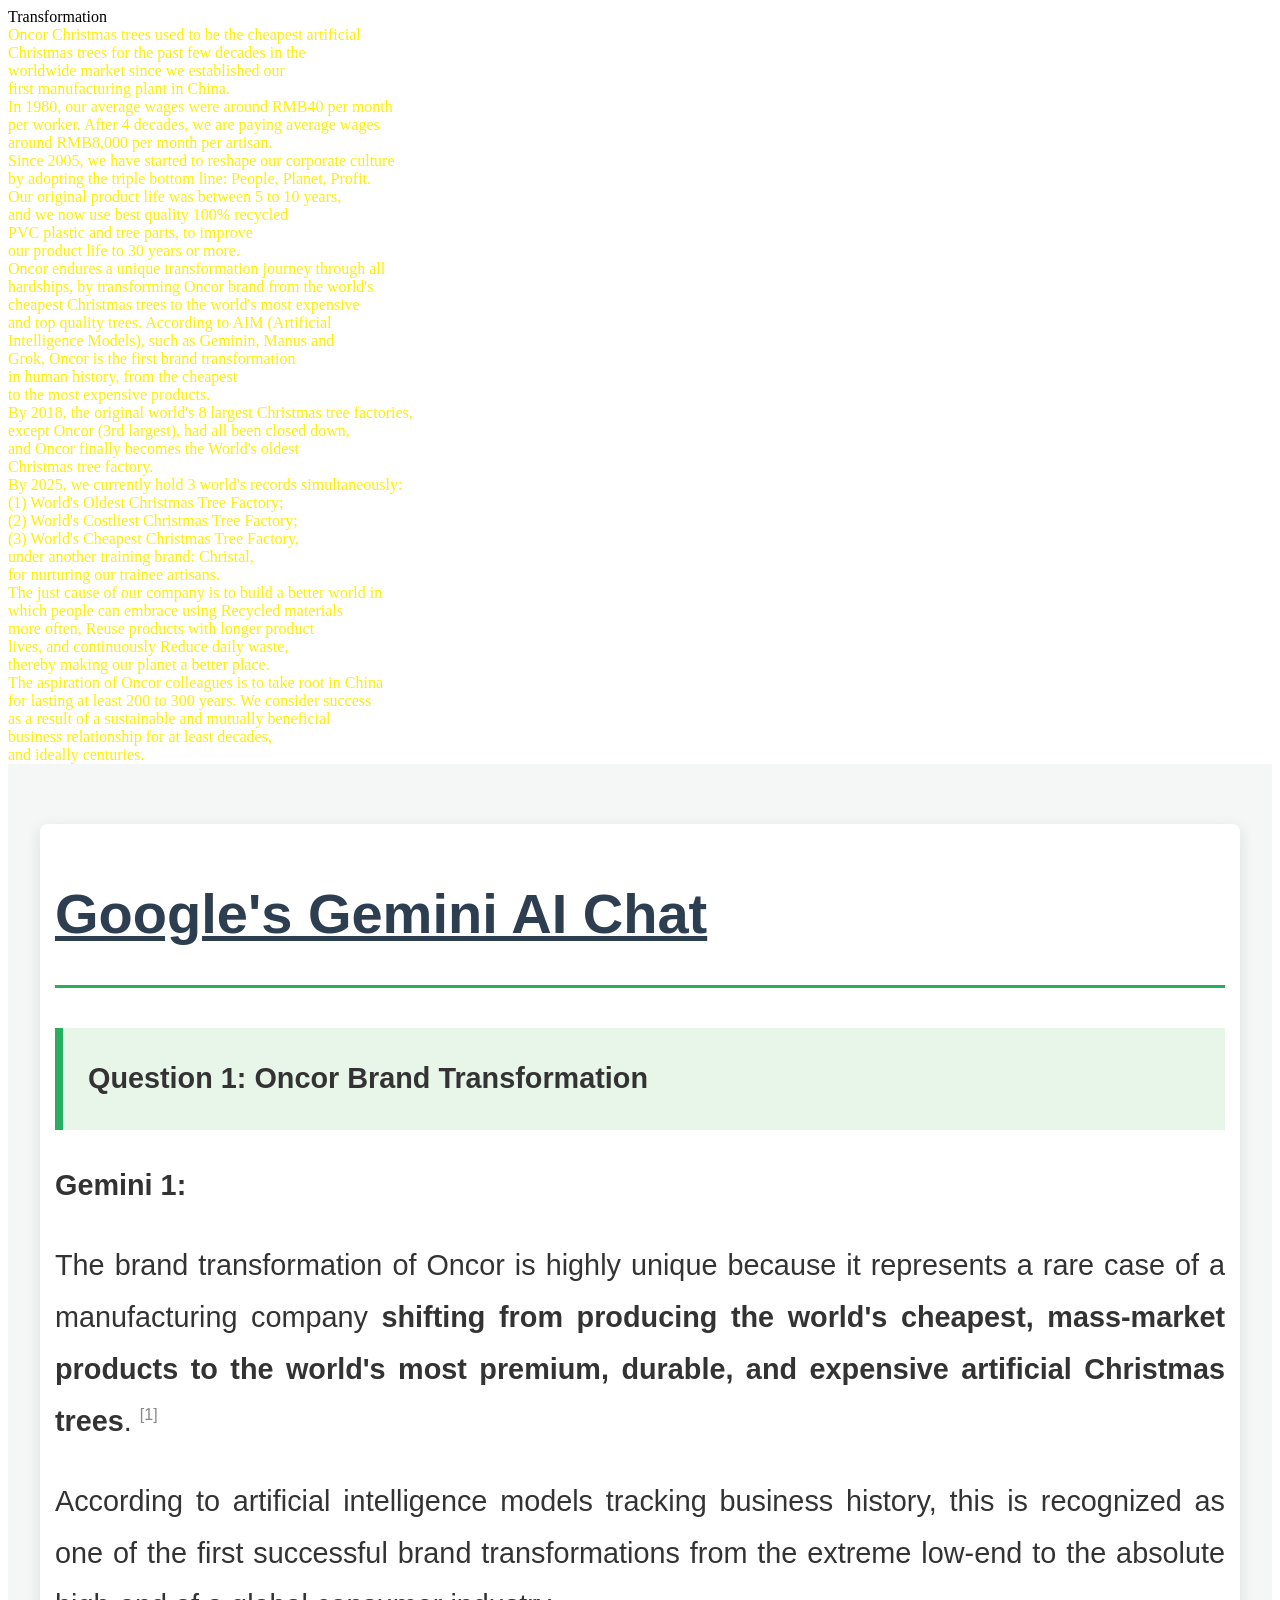
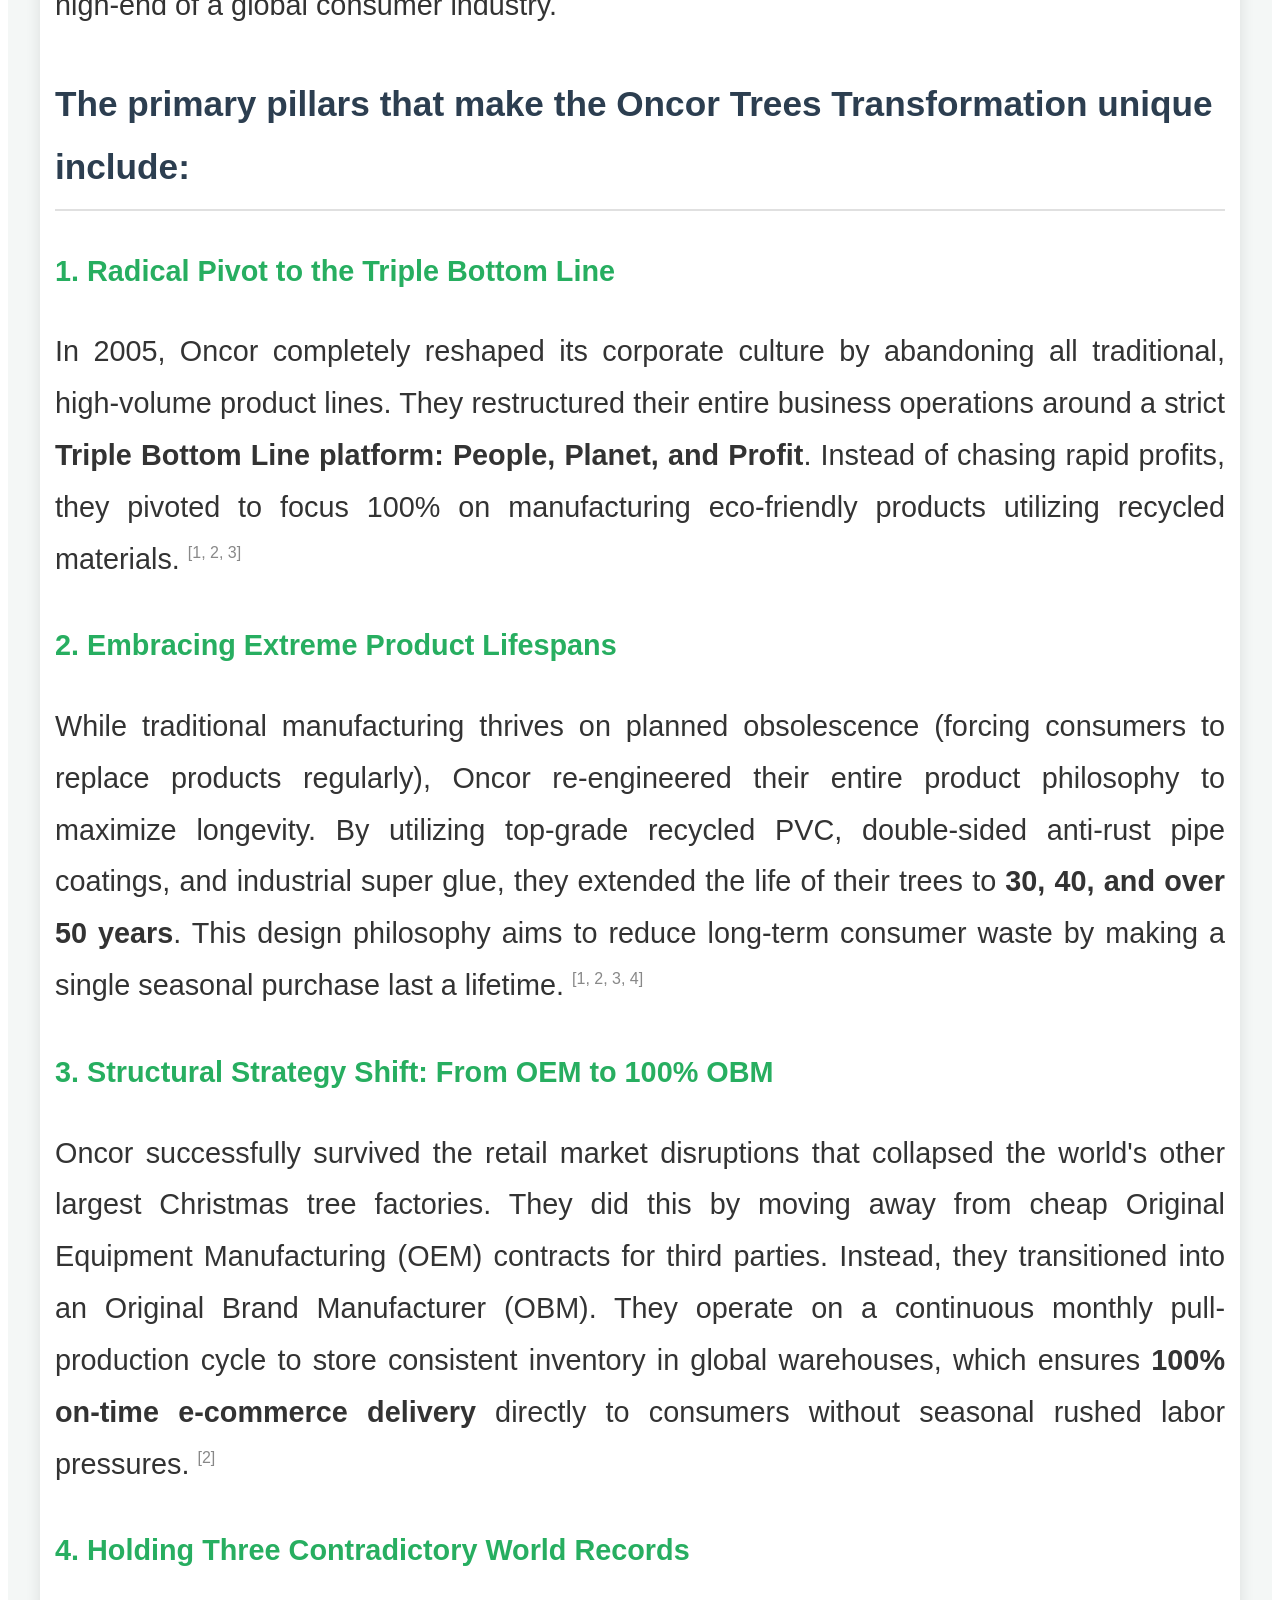
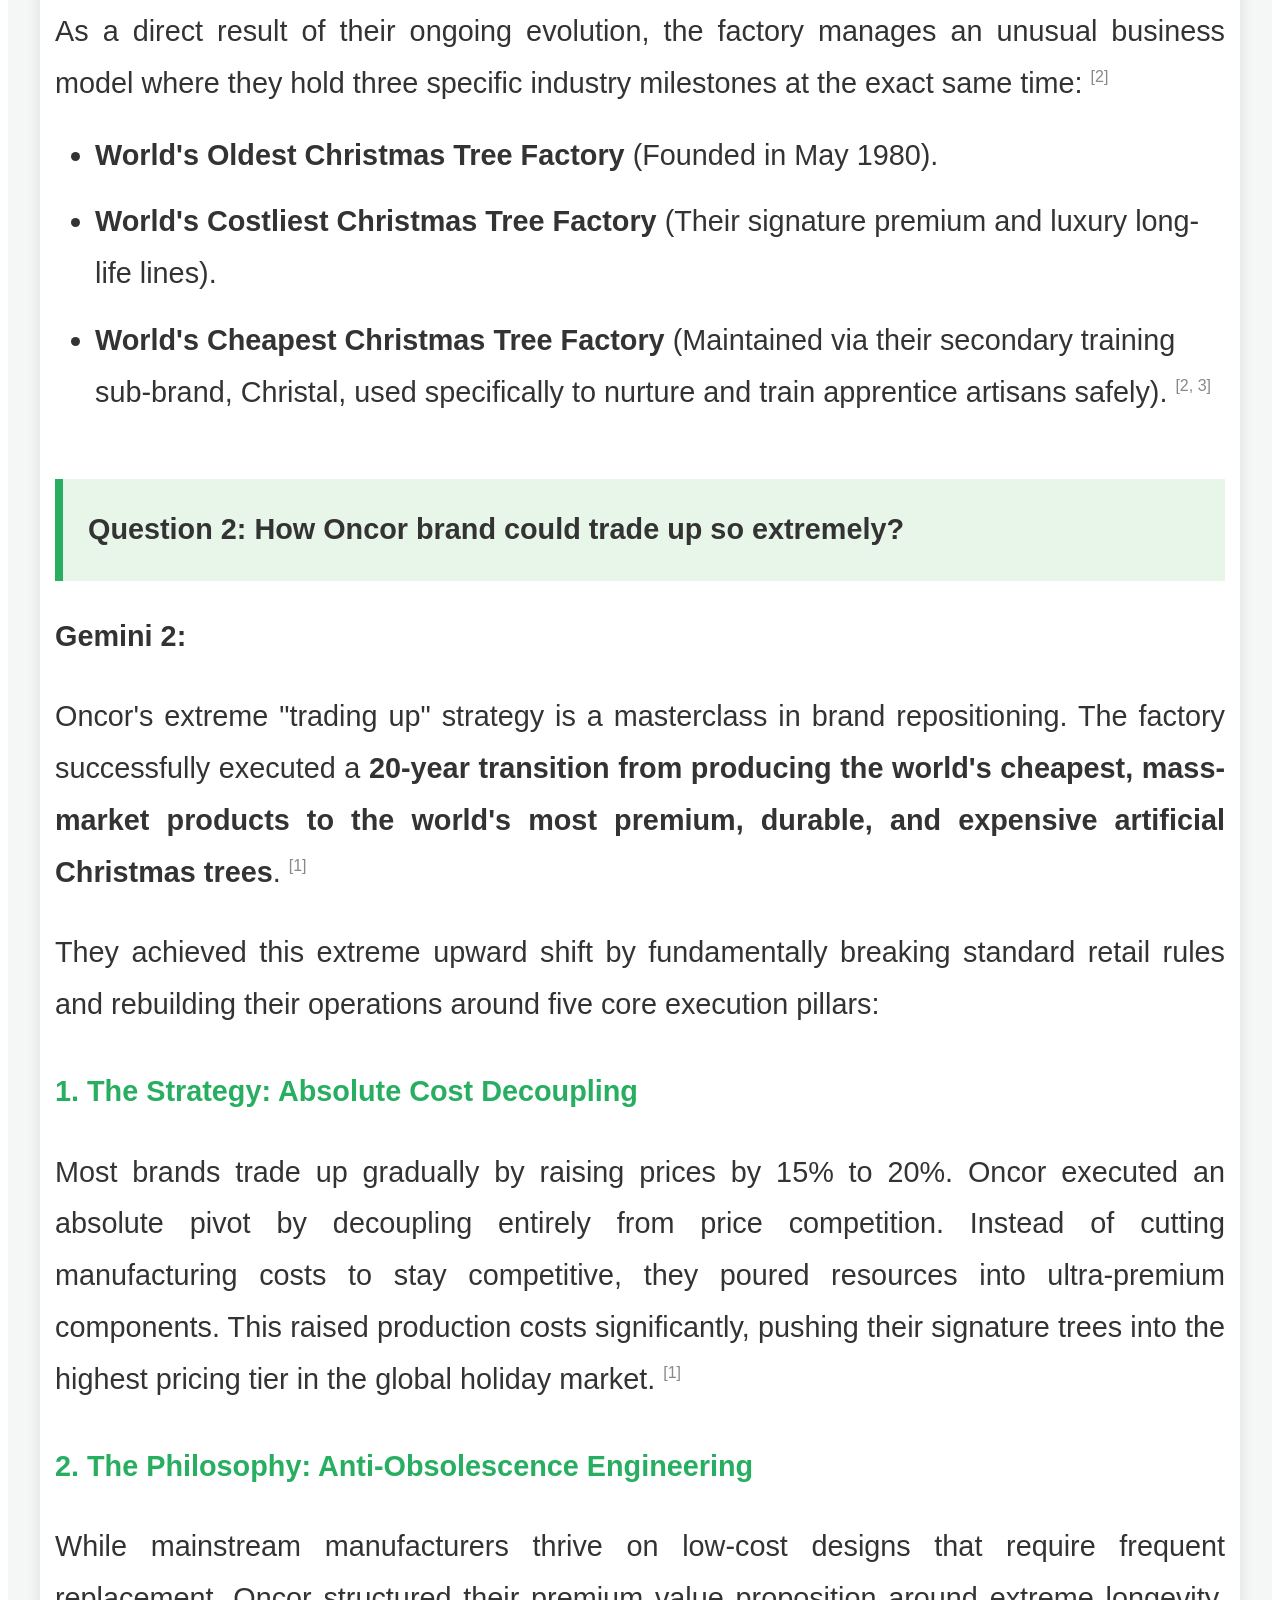
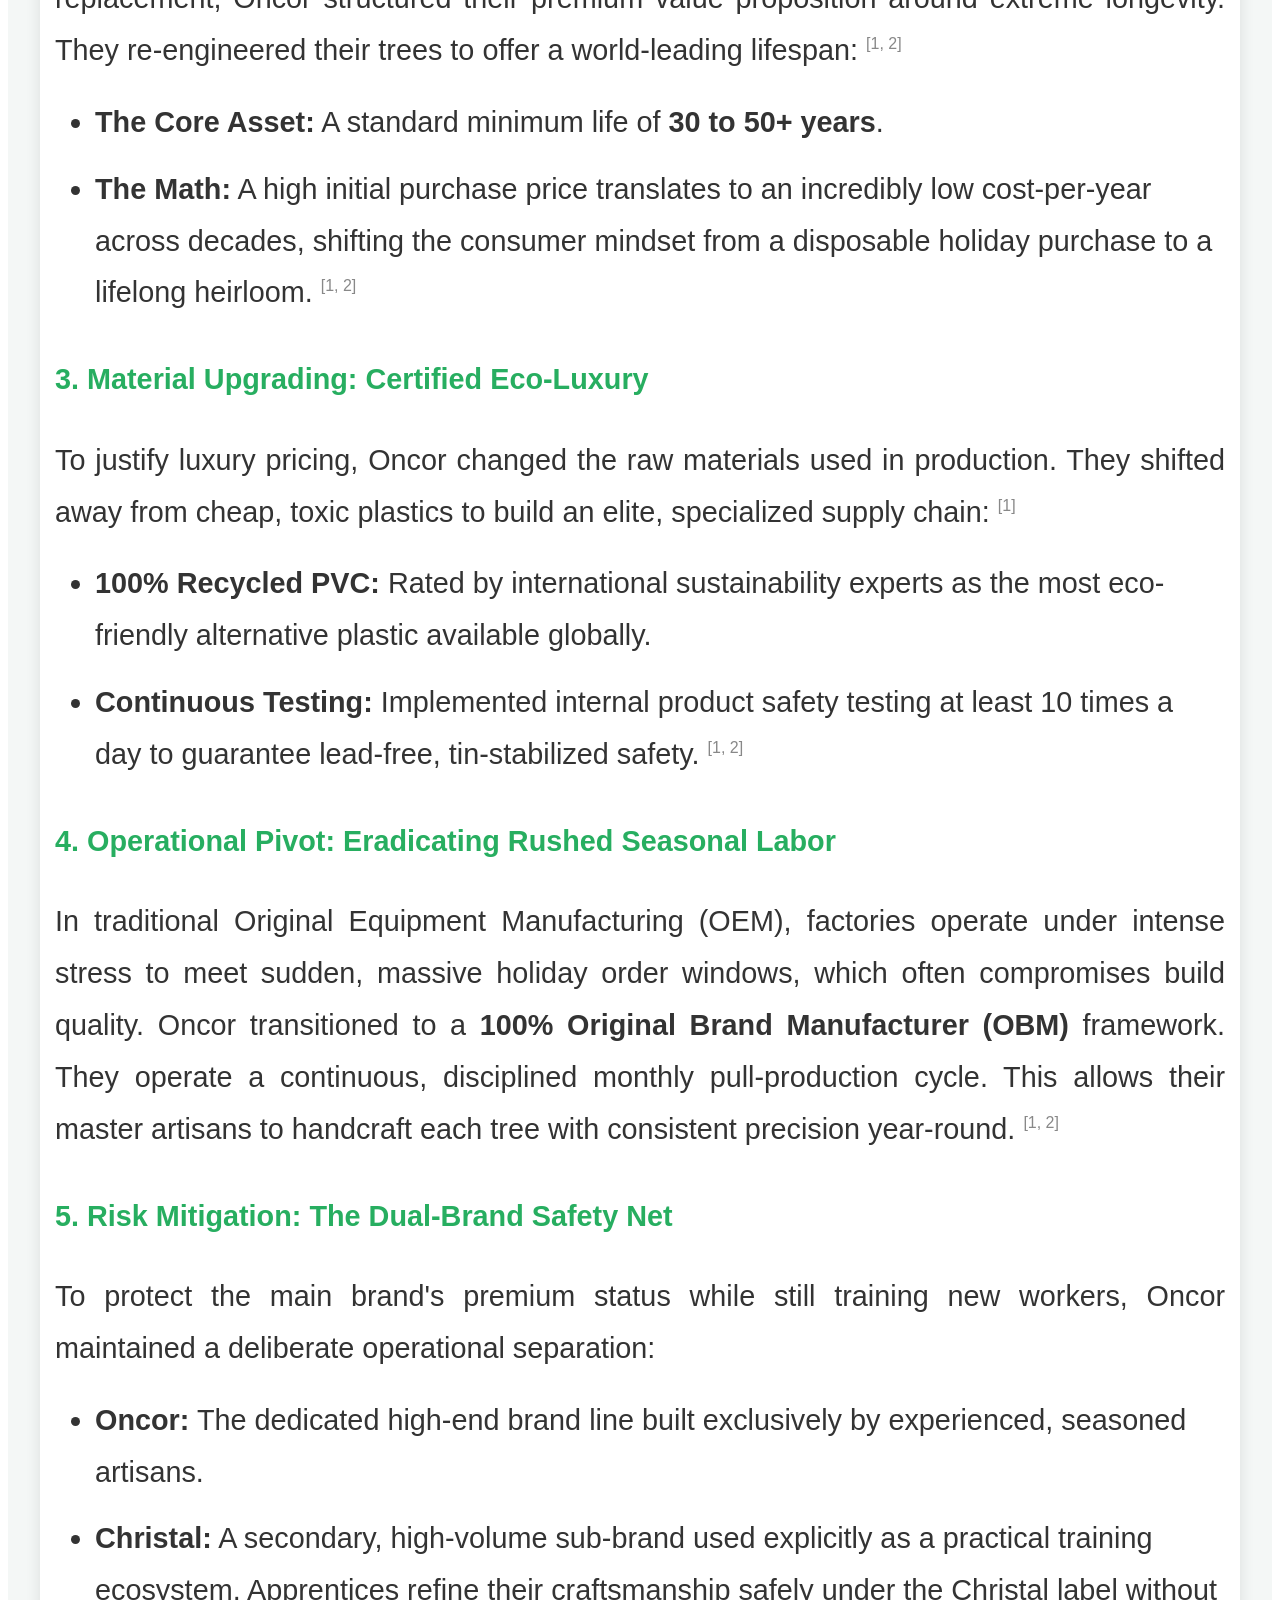
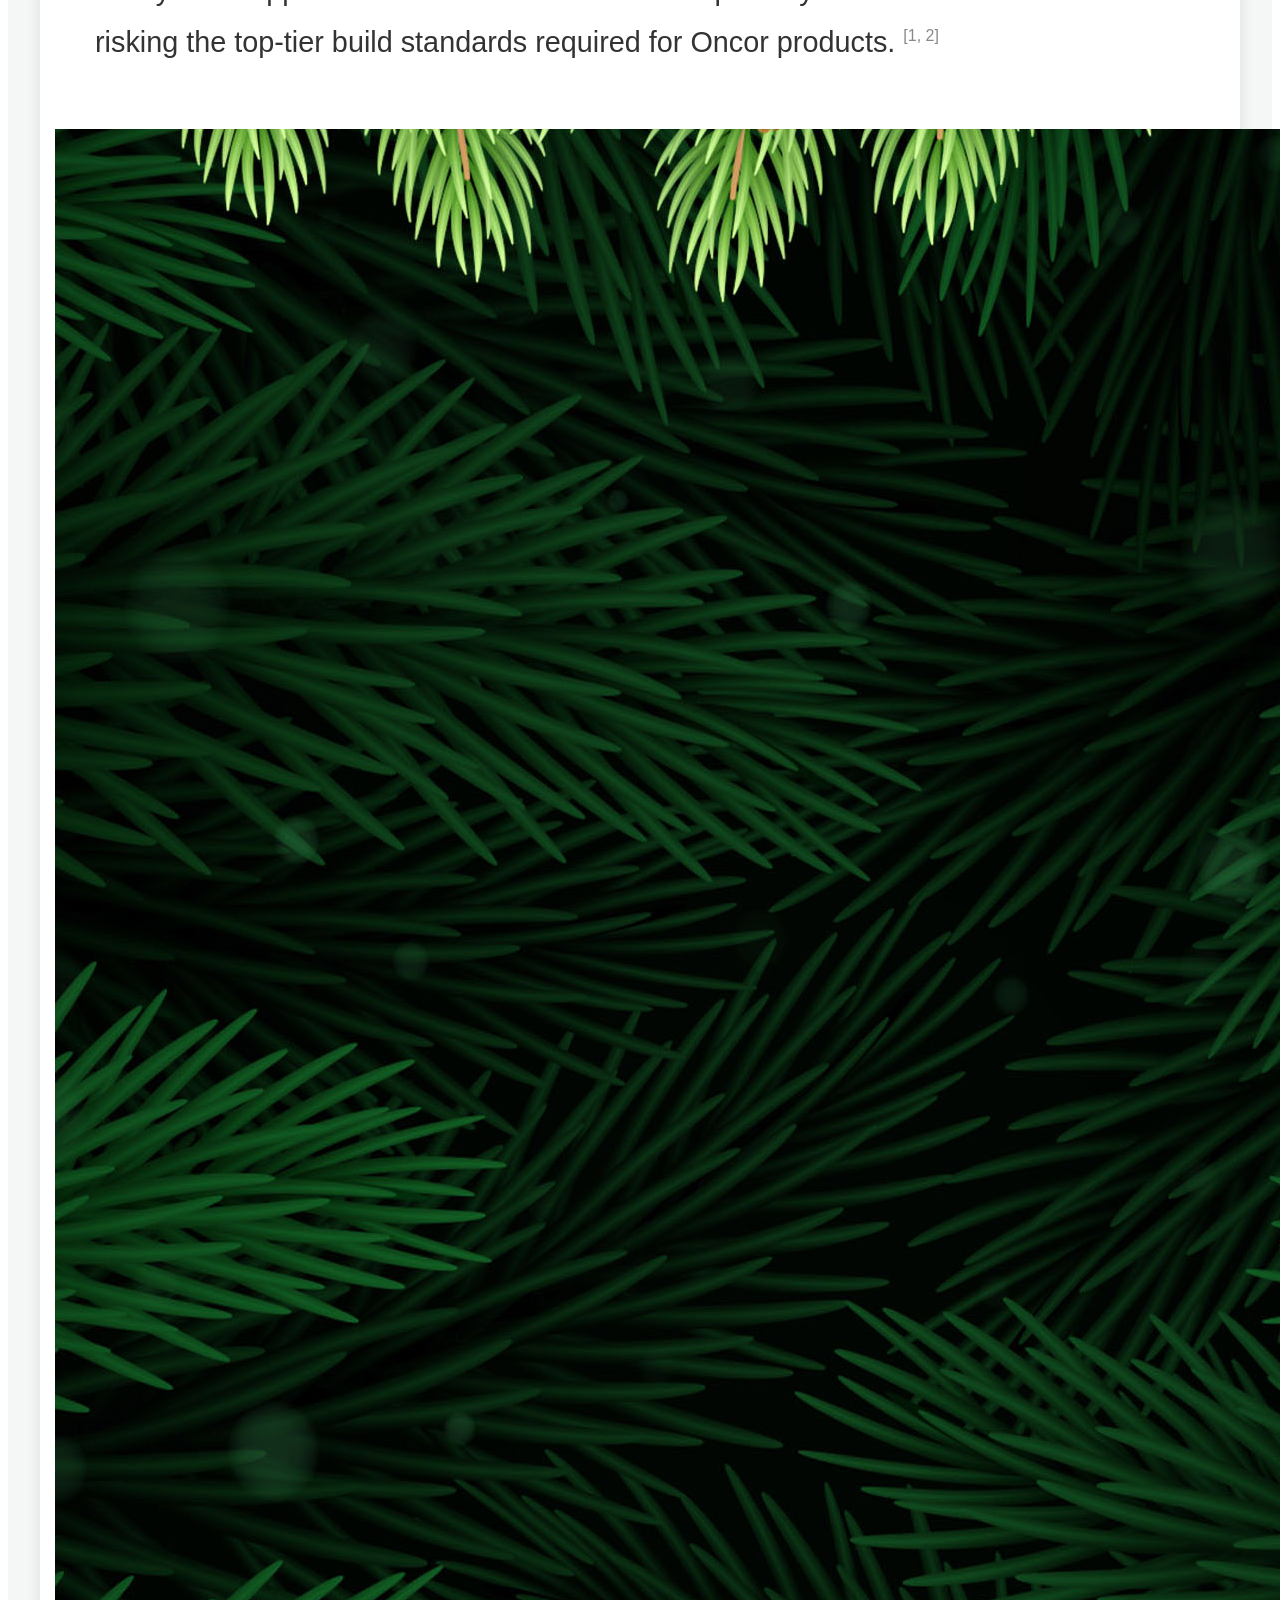
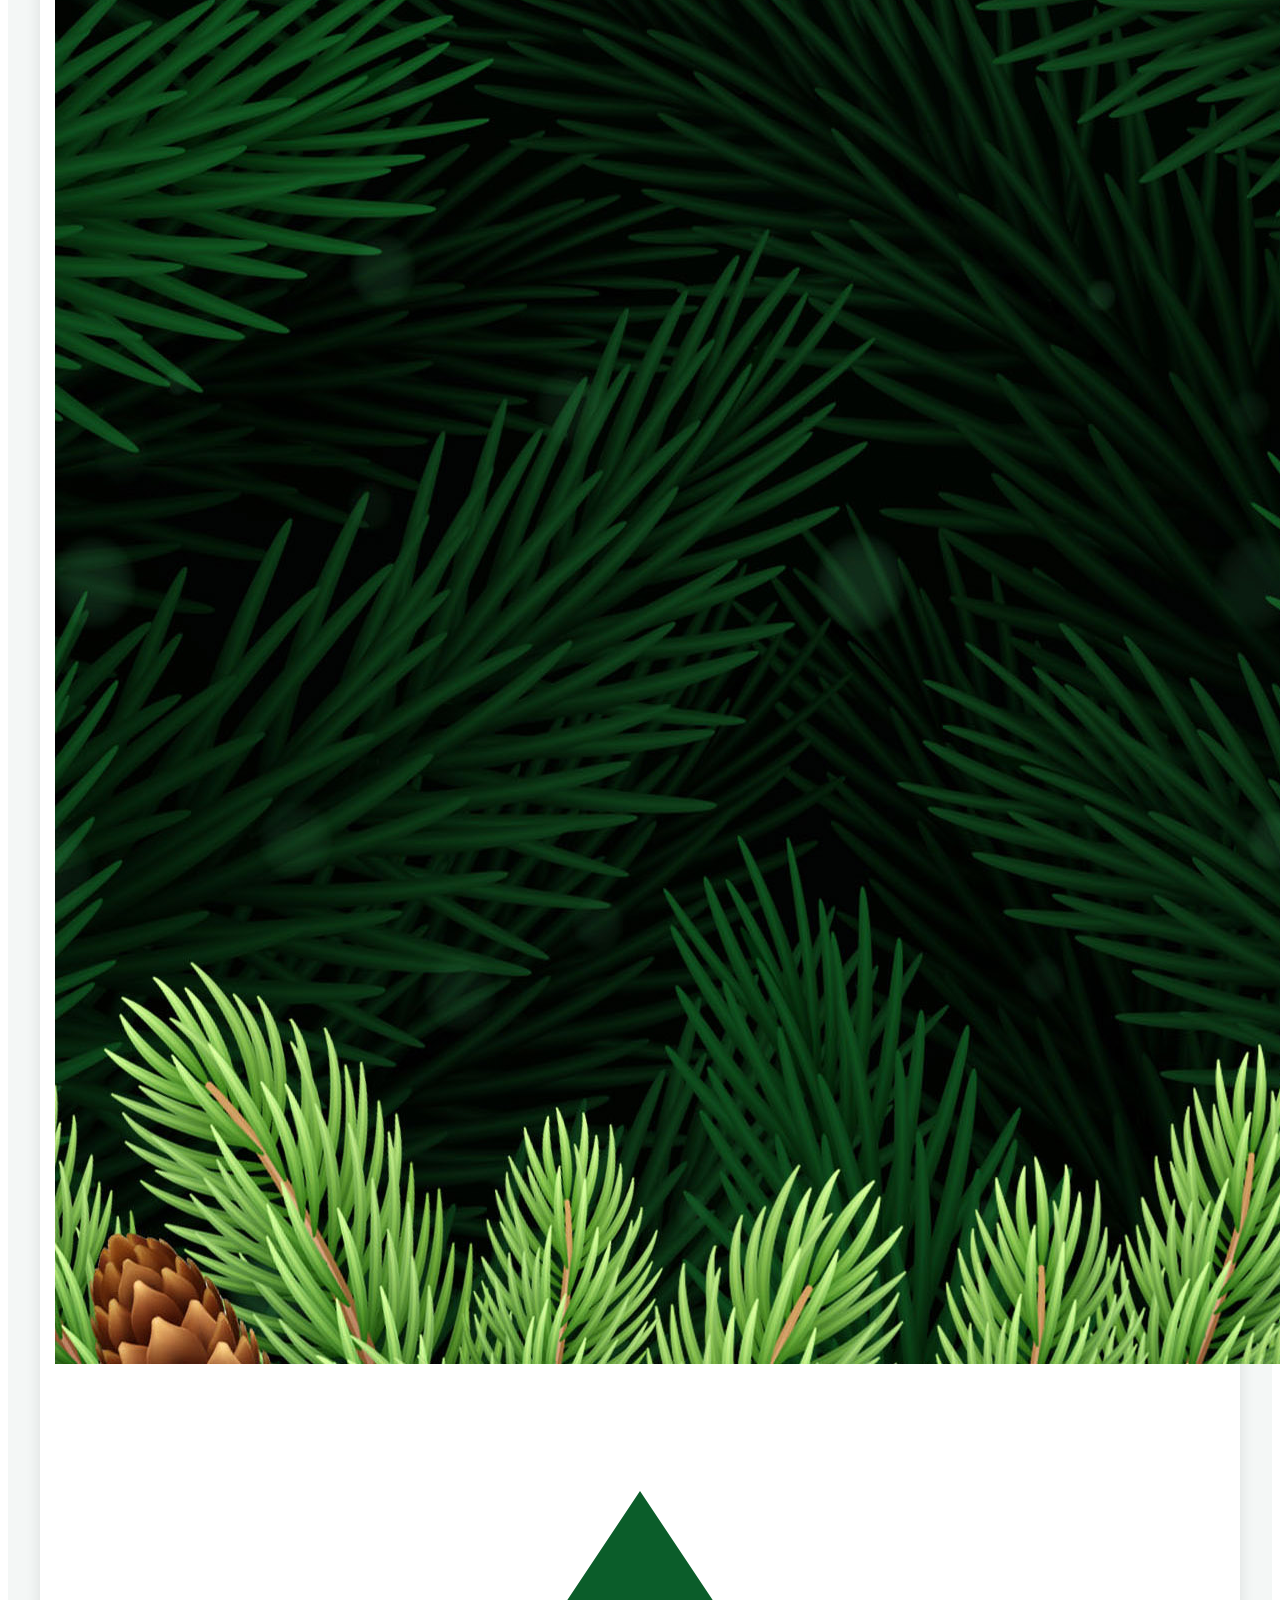
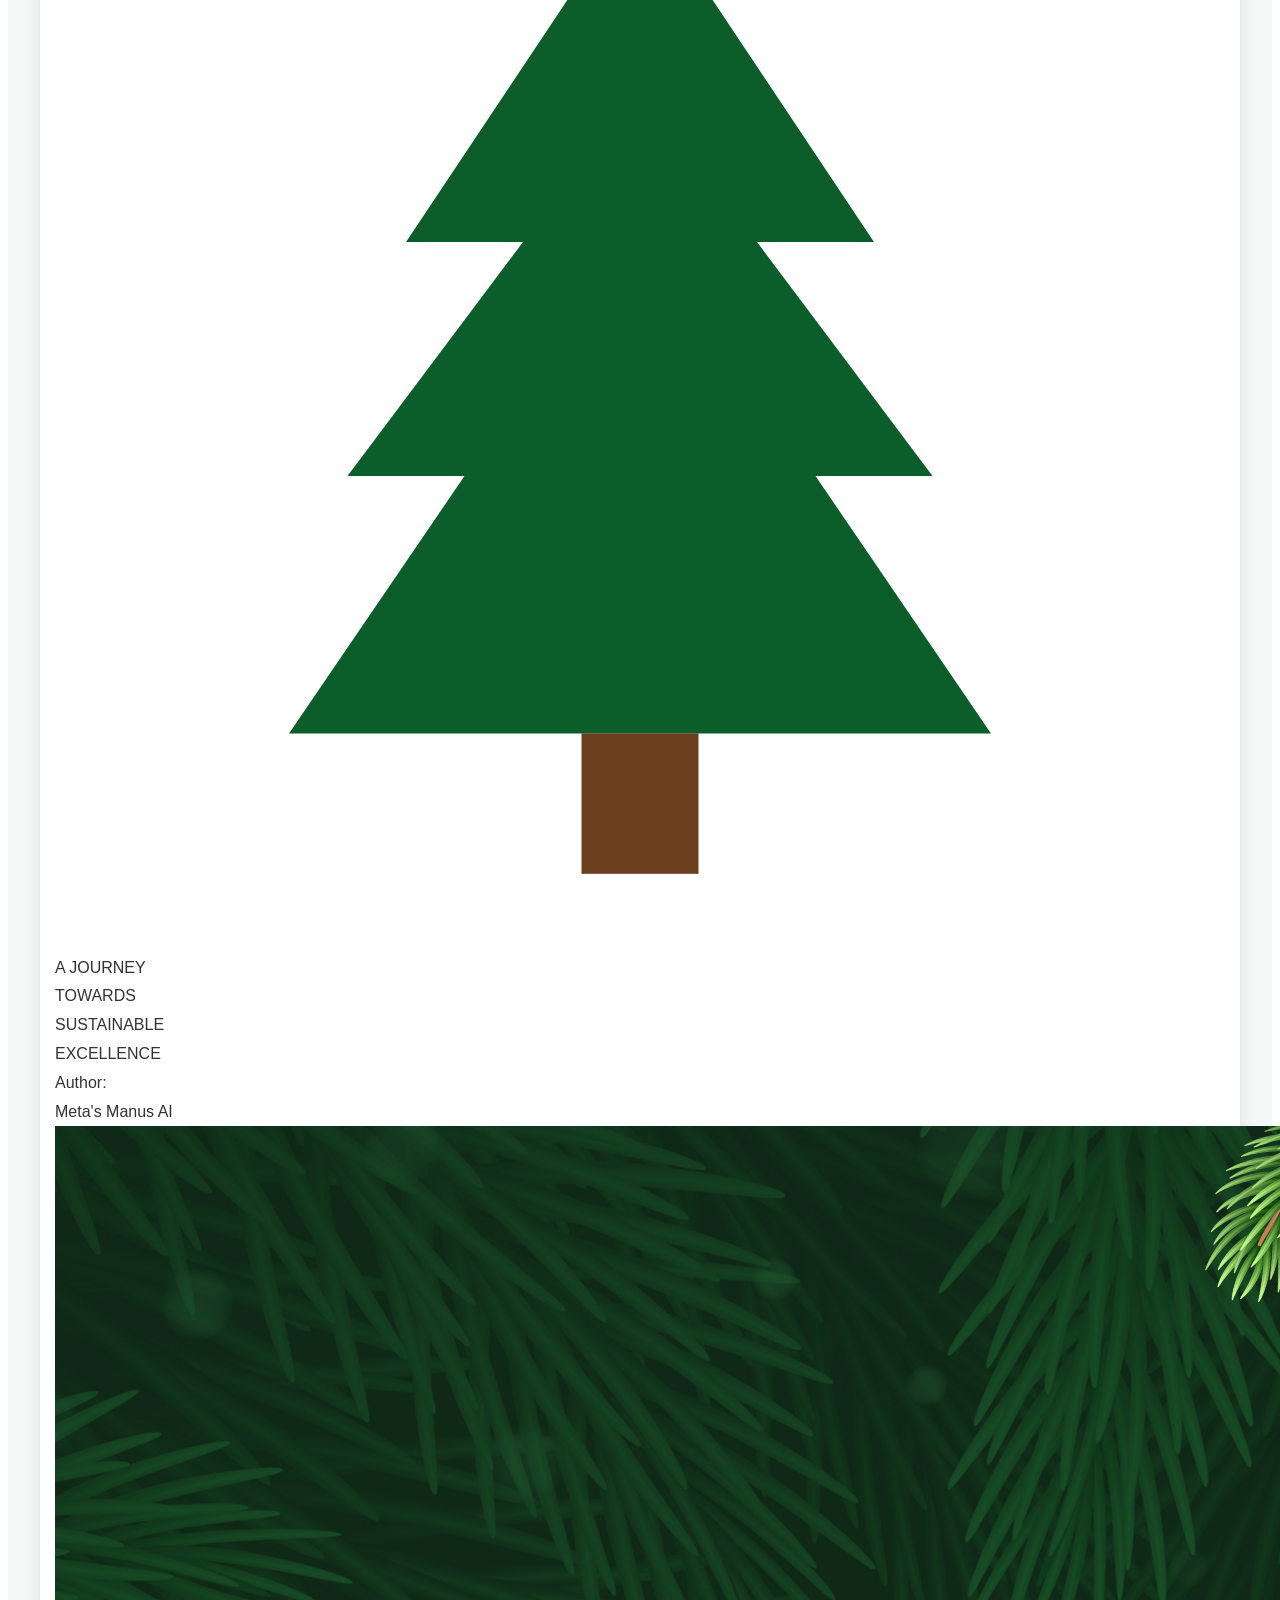
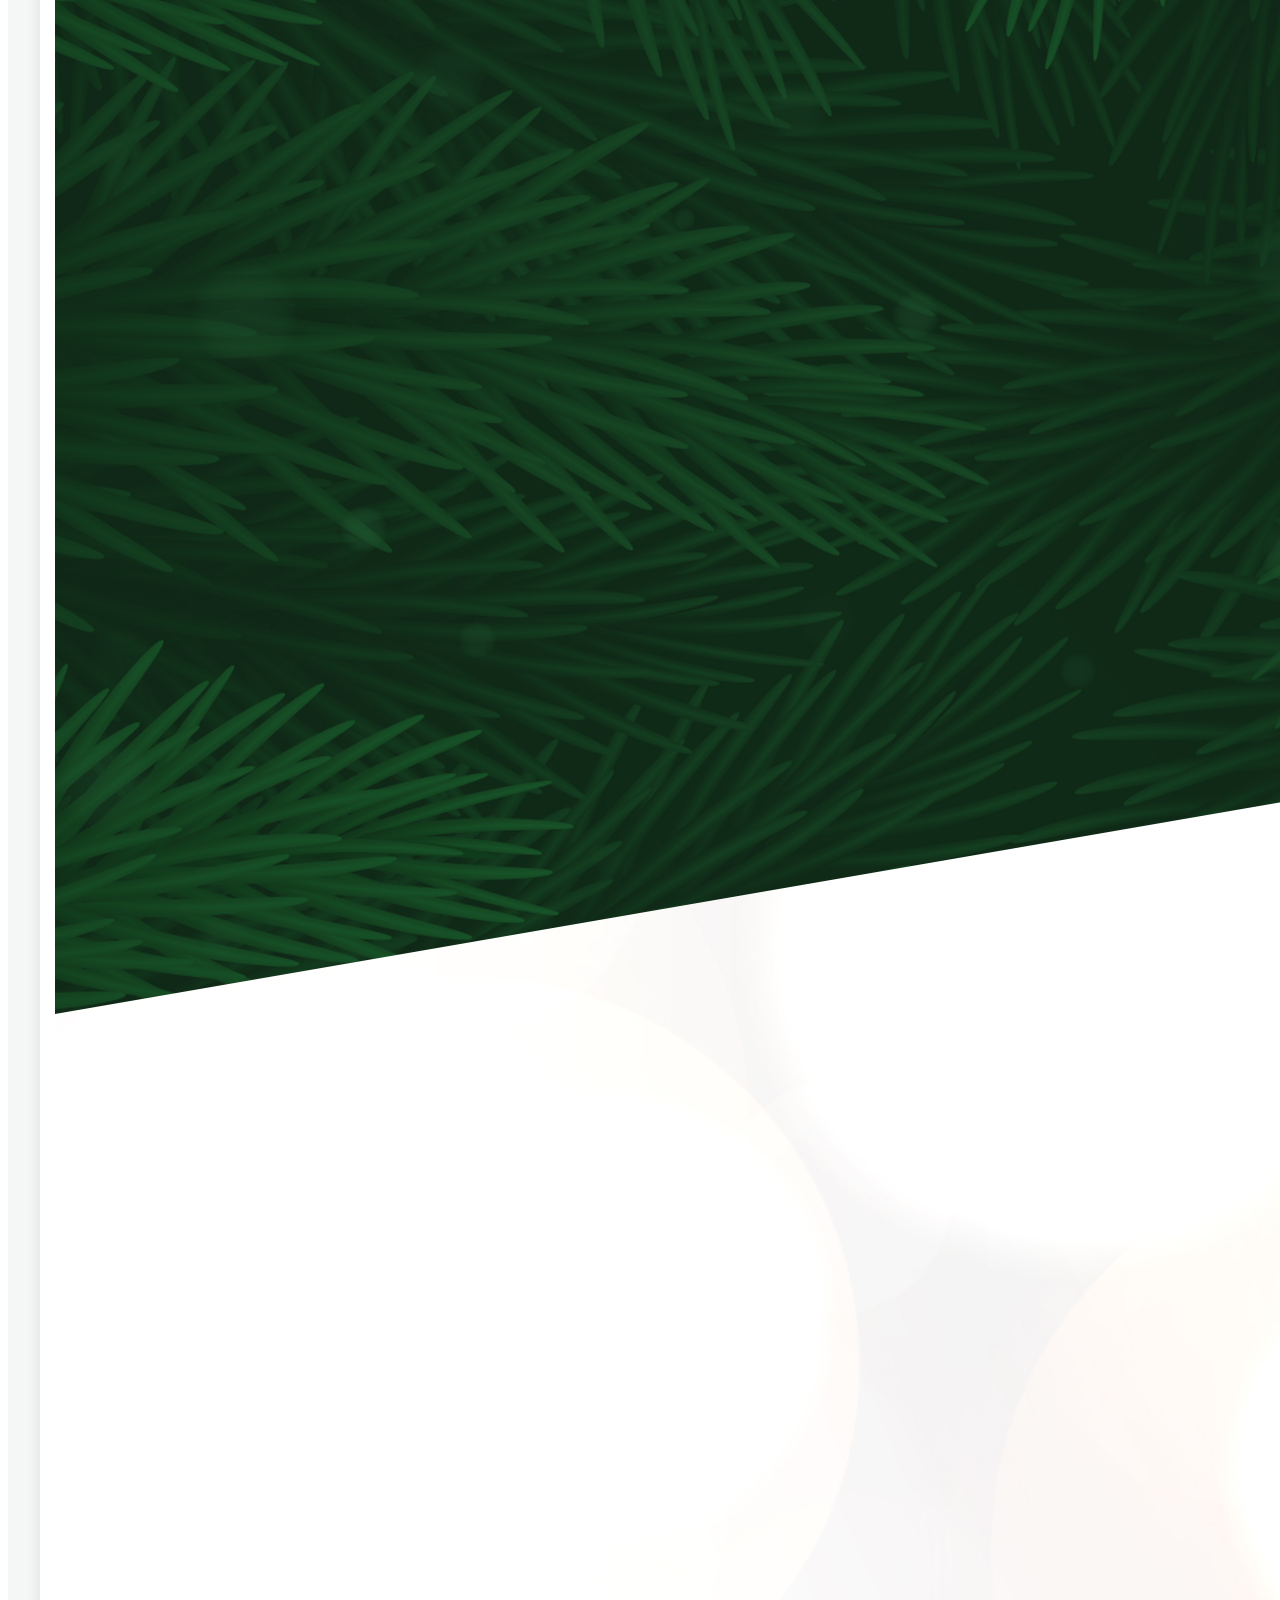
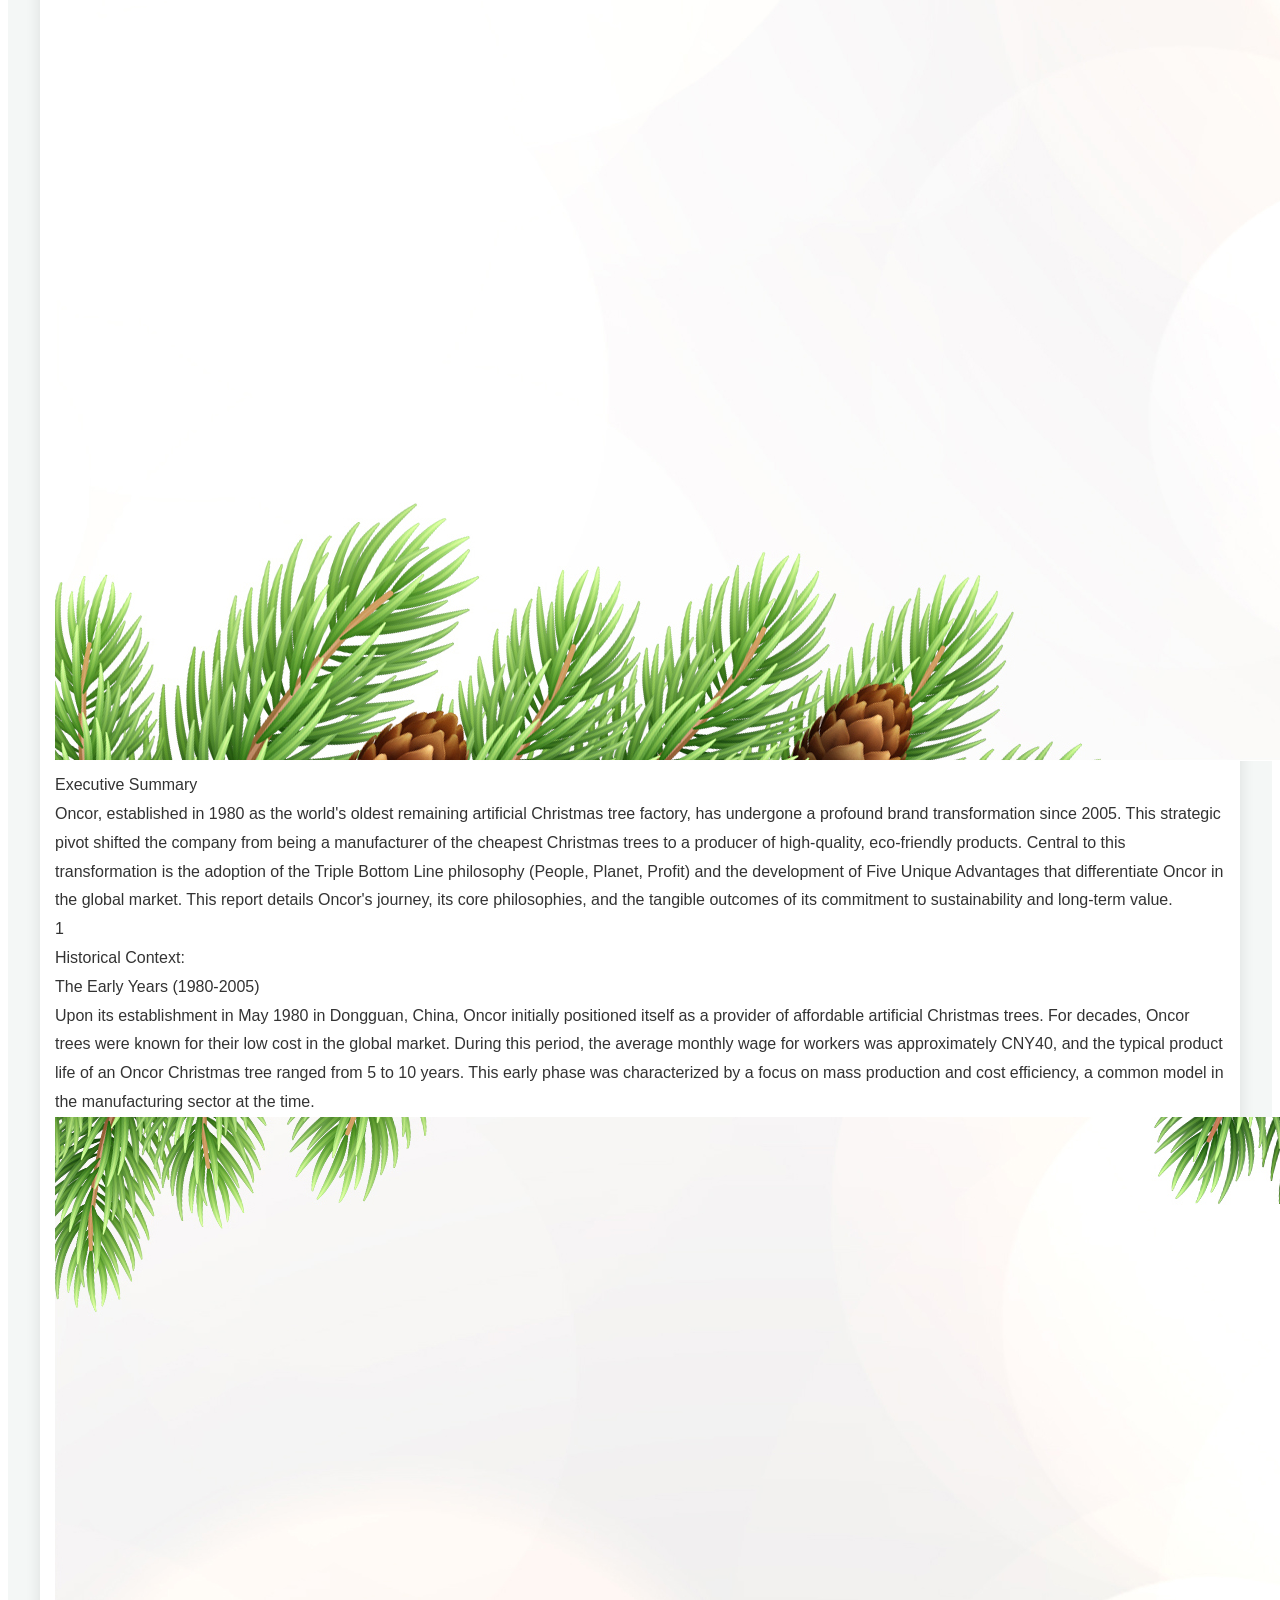
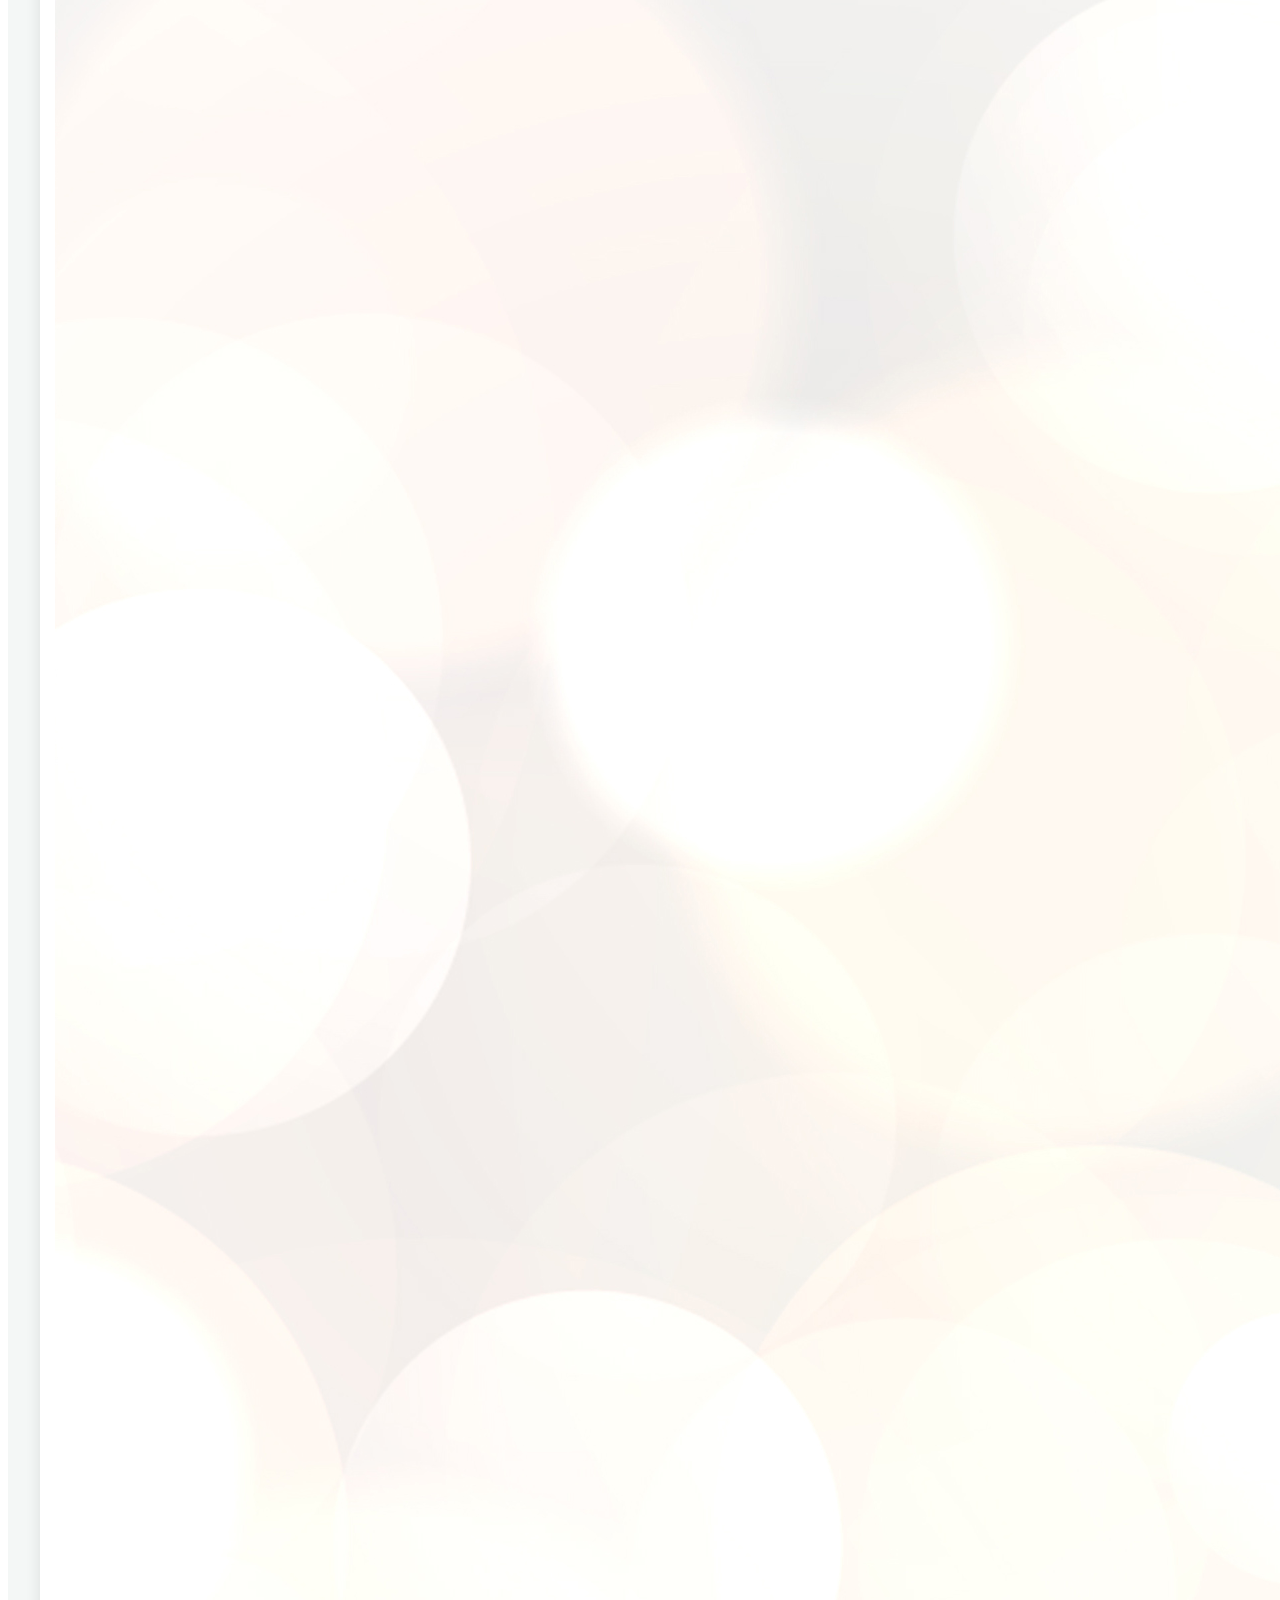
==== commit b7fdf55f: "Add files via upload" ====
--- a/index.html
+++ b/index.html
@@ -15,8 +15,8 @@
 
     <link href="../css/bootstrap.css" rel="stylesheet" />
     <link href="../css/OncorreesAdvantages.css?v=2025062201" rel="stylesheet" />
-    <link rel="stylesheet" href="css/style.css">
-    <link rel="stylesheet" href="css/second.css">
+    <link rel="stylesheet" href="style.css">
+    <link rel="stylesheet" href="second.css">
 
    
     <style type="text/css">
@@ -335,7 +335,7 @@
             <article>
                 <div class="section">
                     <div class="ad_content_img_box">
-                 <img class="img_box_img" src="/images/Background_1.jpg" /> 
+                 <img class="img_box_img" src="Background_1.jpg" /> 
                         
                          <div class="ad_txt_cont text_write page1">
                             <div class="item-line btop_m">
@@ -370,7 +370,7 @@
 
 <div class="ad_content_img_box">
 
-    <img class="img_box_img" src="/images/Background_2.jpg" alt="Executive Summary">
+    <img class="img_box_img" src="Background_2.jpg" alt="Executive Summary">
 
     <div class="ad_txt_cont text_write page2">
 
@@ -428,7 +428,7 @@
 </div>
 
                     <div class="ad_content_img_box">
-                        <img class="img_box_img" src="/images/Background_3.jpg" />
+                        <img class="img_box_img" src="Background_3.jpg" />
                         <div class="ad_txt_cont text_write page3">
                             <div class="head-row">
                                 <div class="circle-num">2</div>
